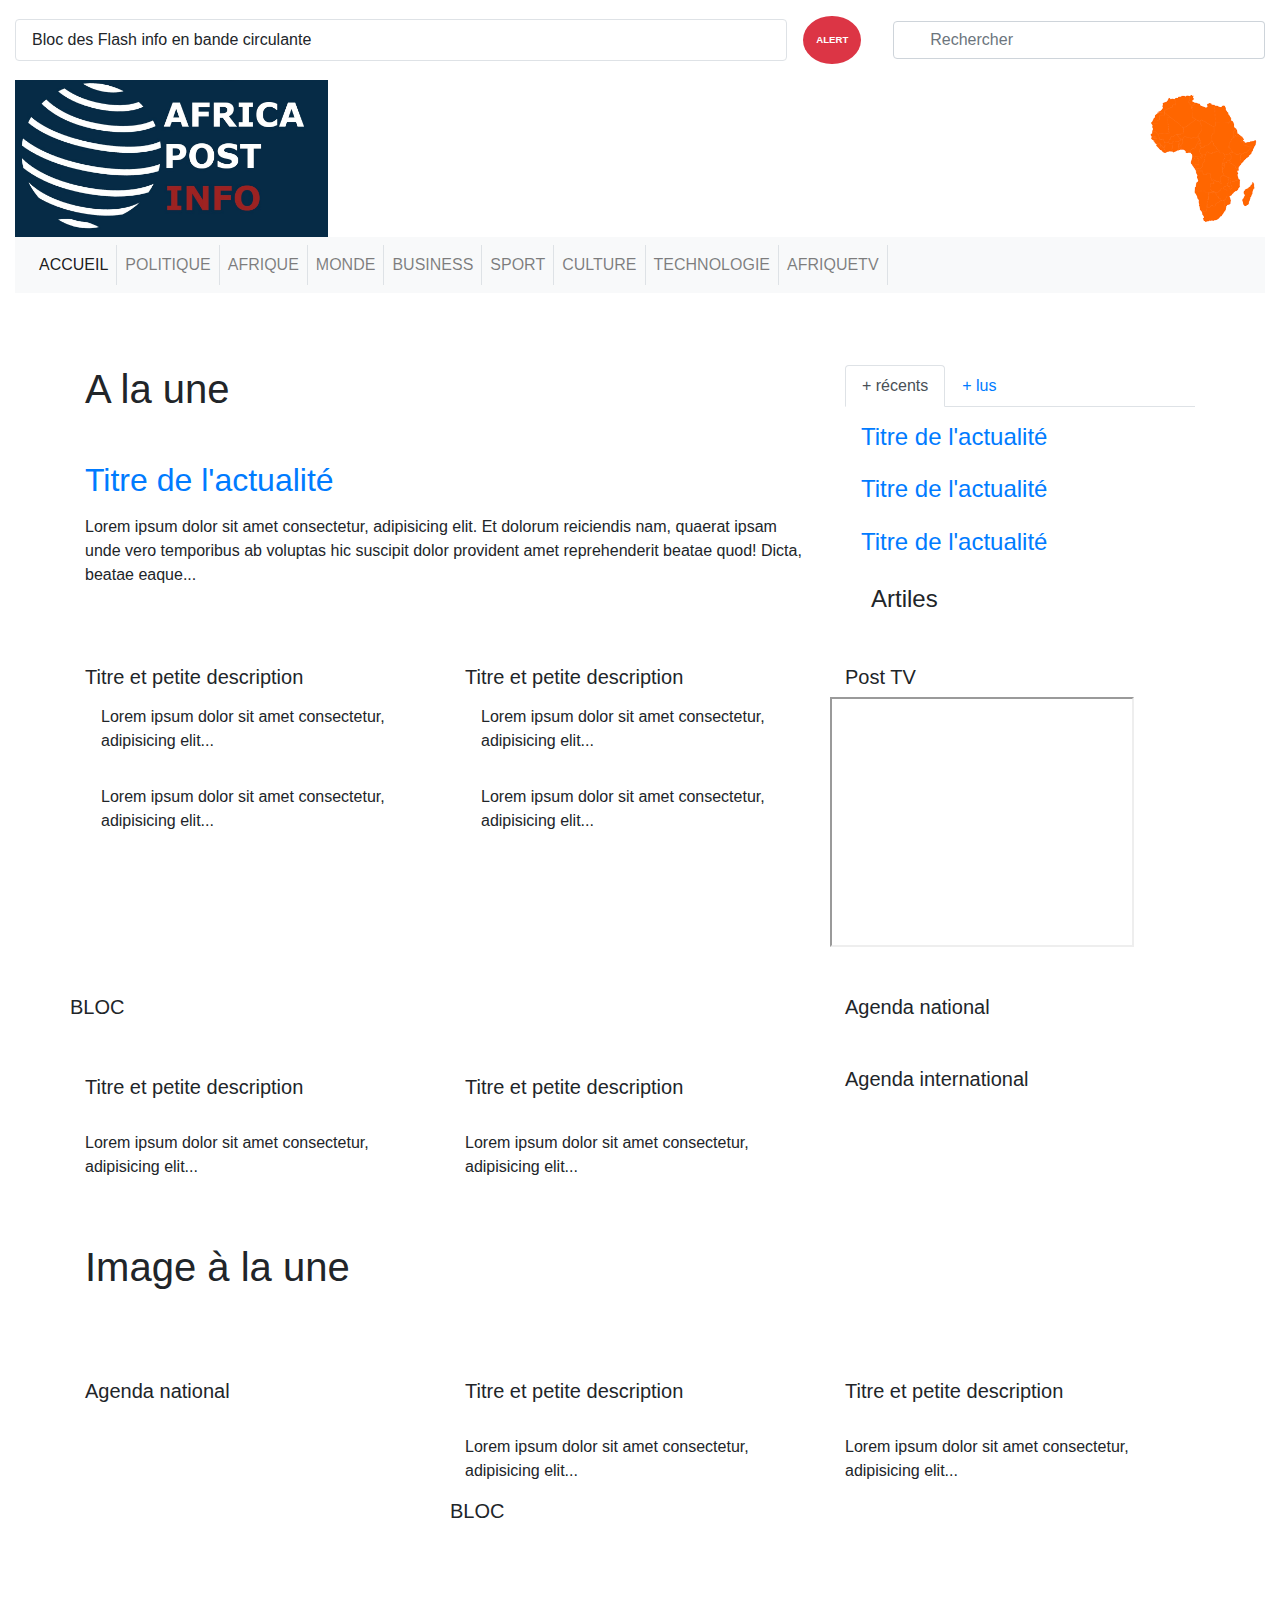
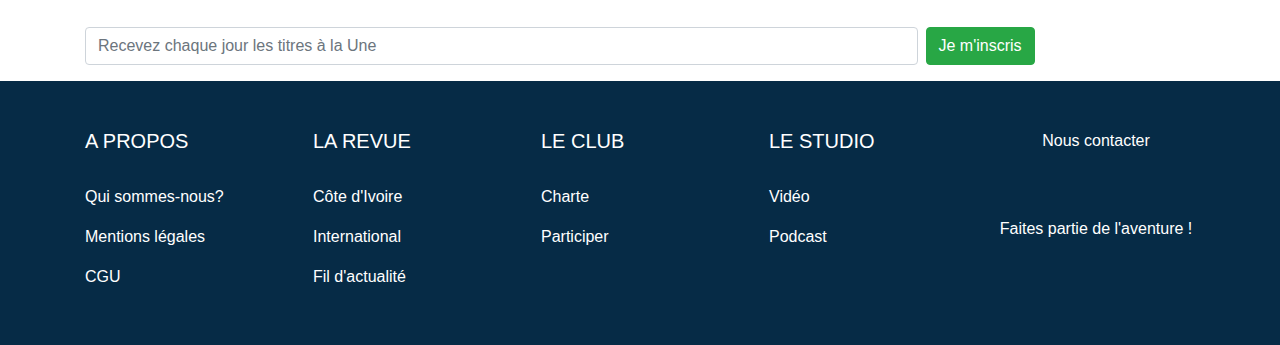
==== index.html @ ab63ada4 "Initial commit" ====
<!doctype html>
<html lang="en">
  <head>
    <meta charset="utf-8">
    <meta name="viewport" content="width=device-width, initial-scale=1, shrink-to-fit=no">

    <link rel="stylesheet" href="https://stackpath.bootstrapcdn.com/bootstrap/4.4.1/css/bootstrap.min.css" integrity="sha384-Vkoo8x4CGsO3+Hhxv8T/Q5PaXtkKtu6ug5TOeNV6gBiFeWPGFN9MuhOf23Q9Ifjh" crossorigin="anonymous">
    <link rel="stylesheet" href="assets/css/style.css">

    <script src="https://use.fontawesome.com/5d5817c157.js"></script>

    <title>AFRICAPOST</title>
  </head>
  <body>
    <!-- barre d'entête -->
    <div id="top-bar" class="py-3">
        <div class="container-fluid d-flex justify-content-between align-items-center">
            <div id="flash-infos" class="border rounded border-black p-2">
                <span class="px-2">Bloc des Flash info en bande circulante</span>
            </div>

            <button class="btn rounded-circle bg-danger text-white ml-3 py-3">ALERT</button>
            <i class="fa fa-user fa-2x pl-3"></i>

            <div class="input-group pl-3">
                <div class="input-group-prepend">
                    <div class="input-group-text">
                        <i class="fa fa-search"></i>
                    </div>
                </div>
                <input type="text" class="form-control" id="search" name="search" placeholder="Rechercher">
            </div>
        </div>
    </div>

    <!-- section d'entête -->
    <header>
        <div class="container-fluid">
            <div id="banner" class="d-flex justify-content-between align-items-center">
                <img src="assets/img/logo.jpg" class="img-fluid" alt="Logo AfricaPost">
                <img src="https://via.placeholder.com/1000x193" class="img-fluid" alt="">
                <img src="assets/img/carte_afrique.png" class="img-fluid" alt="Carte d'Afrique">
            </div>

            <nav class="navbar navbar-expand-lg navbar-light bg-light">
                <button class="navbar-toggler" type="button" data-toggle="collapse" data-target="#navbar" aria-controls="navbarToggler" aria-expanded="false">
                    <span class="navbar-toggler-icon"></span>
                </button>

                <!-- barre de navigation -->
                <div class="collapse navbar-collapse" id="navbarToggler">
                    <ul class="navbar-nav">
                        <li class="nav-item active border-right text-uppercase">
                            <a class="nav-link" href="#">Accueil <span class="sr-only">(current)</span></a>
                        </li>
                        <li class="nav-item border-right text-uppercase">
                            <a class="nav-link" href="#">Politique</a>
                        </li>
                        <li class="nav-item border-right text-uppercase">
                            <a class="nav-link" href="#">Afrique</a>
                        </li>
                        <li class="nav-item border-right text-uppercase">
                            <a class="nav-link" href="#">Monde</a>
                        </li>
                        <li class="nav-item border-right text-uppercase">
                            <a class="nav-link" href="#">Business</a>
                        </li>
                        <li class="nav-item border-right text-uppercase">
                            <a class="nav-link" href="#">Sport</a>
                        </li>
                        <li class="nav-item border-right text-uppercase">
                            <a class="nav-link" href="#">Culture</a>
                        </li>
                        <li class="nav-item border-right text-uppercase">
                            <a class="nav-link" href="#">Technologie</a>
                        </li>
                        <li class="nav-item border-right text-uppercase">
                            <a class="nav-link" href="#">AfriqueTV</a>
                        </li>
                    </ul>
                </div>
            </nav>
        </div>
    </header>

    <!-- image d'entête -->
    <div id="header-img" class="container">
        <img src="https://via.placeholder.com/1000x300" class="img-fluid" alt="">
    </div>

    <!-- ligne de blocs -->
    <section class="container mt-5">
        <div class="row">
            <div class="col-8">
                <h1>A la une</h1>

                <div class="row">
                    <div class="col-9">
                        <img src="https://via.placeholder.com/1000x500" class="img-fluid" alt="">
                    </div>

                    <div class="col-3 d-flex flex-column">
                        <img src="https://via.placeholder.com/100x130" class="img-fluid mb-2" alt="">
                        <img src="https://via.placeholder.com/100x130" class="img-fluid" alt="">
                    </div>
                </div>

                <h2 class="my-3">
                    <a href="">Titre de l'actualité</a>
                </h2>

                <p>
                    Lorem ipsum dolor sit amet consectetur, adipisicing elit. Et dolorum reiciendis 
                    nam, quaerat ipsam unde vero temporibus ab voluptas hic suscipit dolor provident 
                    amet reprehenderit beatae quod! Dicta, beatae eaque...
                </p>
            </div>

            <div class="col-4">
                <ul class="nav nav-tabs" id="myTab" role="tablist">
                    <li class="nav-item">
                        <a class="nav-link active" id="home-tab" data-toggle="tab" href="#home" role="tab" aria-controls="home" aria-selected="true">+ récents</a>
                    </li>
                    <li class="nav-item">
                        <a class="nav-link" id="profile-tab" data-toggle="tab" href="#profile" role="tab" aria-controls="profile" aria-selected="false">+ lus</a>
                    </li>
                </ul>

                <div class="tab-content" id="myTabContent">
                    <div class="tab-pane fade show active mt-3" id="home" role="tabpanel" aria-labelledby="home-tab">
                        <div class="d-flex align-items-center">
                            <img src="https://via.placeholder.com/100" class="img-fluid" alt="">
                            <h4 class="ml-3">
                                <a href="">Titre de l'actualité</a>
                            </h4>
                        </div>

                        <div class="d-flex align-items-center mt-3">
                            <img src="https://via.placeholder.com/100" class="img-fluid" alt="">
                            <h4 class="ml-3">
                                <a href="">Titre de l'actualité</a>
                            </h4>
                        </div>

                        <div class="d-flex align-items-center mt-3">
                            <img src="https://via.placeholder.com/100" class="img-fluid" alt="">
                            <h4 class="ml-3">
                                <a href="">Titre de l'actualité</a>
                            </h4>
                        </div>
                    </div>

                    <div class="tab-pane fade mt-3" id="profile" role="tabpanel" aria-labelledby="profile-tab">
                        <div class="d-flex align-items-center">
                            <img src="https://via.placeholder.com/100" class="img-fluid" alt="">
                            <h4 class="ml-3">
                                <a href="">Titre de l'actualité</a>
                            </h4>
                        </div>

                        <div class="d-flex align-items-center mt-3">
                            <img src="https://via.placeholder.com/100" class="img-fluid" alt="">
                            <h4 class="ml-3">
                                <a href="">Titre de l'actualité</a>
                            </h4>
                        </div>

                        <div class="d-flex align-items-center mt-3">
                            <img src="https://via.placeholder.com/100" class="img-fluid" alt="">
                            <h4 class="ml-3">
                                <a href="">Titre de l'actualité</a>
                            </h4>
                        </div>
                    </div>
                </div>

                <div class="d-flex align-items-center mt-3">
                    <button class="btn">
                        <i class="fa fa-plus-circle fa-3x text-danger"></i>
                    </button>

                    <span style="font-size: 1.5em;">Artiles</span>
                </div>
            </div>
        </div>
    </section>

    <!-- ligne de blocs -->
    <section class="container mt-5">
        <div class="row">
            <div class="col">
                <h5>Titre et petite description</h5>

                <div class="d-flex align-items-center mt-3">
                    <img src="https://via.placeholder.com/200" class="img-fluid" alt="">
                    <p class="ml-3">
                        Lorem ipsum dolor sit amet consectetur, adipisicing elit...
                    </p>
                </div>

                <div class="d-flex align-items-center mt-3">
                    <img src="https://via.placeholder.com/200" class="img-fluid" alt="">
                    <p class="ml-3">
                        Lorem ipsum dolor sit amet consectetur, adipisicing elit...
                    </p>
                </div>
            </div>

            <div class="col">
                <h5>Titre et petite description</h5>

                <div class="d-flex align-items-center mt-3">
                    <img src="https://via.placeholder.com/200" class="img-fluid" alt="">
                    <p class="ml-3">
                        Lorem ipsum dolor sit amet consectetur, adipisicing elit...
                    </p>
                </div>

                <div class="d-flex align-items-center mt-3">
                    <img src="https://via.placeholder.com/200" class="img-fluid" alt="">
                    <p class="ml-3">
                        Lorem ipsum dolor sit amet consectetur, adipisicing elit...
                    </p>
                </div>
            </div>

            <div class="col">
                <h5>Post TV</h5>
                
                <div class="row">
                    <iframe height="250" src="https://www.youtube.com/embed/tgbNymZ7vqY?controls=0"></iframe>
                </div>
            </div>
        </div>
    </section>

    <!-- ligne de blocs -->
    <section class="container mt-5">
        <div class="row">
            <div class="col-8">
                <div class="row">
                    <h5 class="pb-5">BLOC</h5>
                </div>

                <div class="row">
                    <div class="col">
                        <h5>Titre et petite description</h5>
                        <img src="https://via.placeholder.com/1000x500" class="img-fluid mt-3" alt="">
                        <p mt-3>Lorem ipsum dolor sit amet consectetur, adipisicing elit...</p mt-3>
                    </div>

                    <div class="col">
                        <h5>Titre et petite description</h5>
                        <img src="https://via.placeholder.com/1000x500" class="img-fluid mt-3" alt="">
                        <p mt-3>Lorem ipsum dolor sit amet consectetur, adipisicing elit...</p mt-3>
                    </div>
                </div>
            </div>

            <div class="col-4">
                <h5>Agenda national</h5>
                <h5 class="mt-5">Agenda international</h5>
            </div>
        </div>
    </section>

    <!-- ligne de blocs -->
    <section class="container mt-5">
        <h1 class="mb-3">Image à la une</h1>

        <div class="row">
            <div class="col">
                <img src="https://via.placeholder.com/250" class="img-fluid mt-3" alt="">
            </div>
            <div class="col">
                <img src="https://via.placeholder.com/250" class="img-fluid mt-3" alt="">
            </div>
            <div class="col">
                <img src="https://via.placeholder.com/250" class="img-fluid mt-3" alt="">
            </div>
            <div class="col">
                <img src="https://via.placeholder.com/250" class="img-fluid mt-3" alt="">
            </div>
            <div class="col">
                <img src="https://via.placeholder.com/250" class="img-fluid mt-3" alt="">
            </div>
        </div>
    </section>

     <!-- ligne de blocs -->
     <section class="container mt-5">
        <div class="row">
            <div class="col-4">
                <h5>Agenda national</h5>
            </div>

            <div class="col-8">
                <div class="row">
                    <div class="col">
                        <h5>Titre et petite description</h5>
                        <img src="https://via.placeholder.com/1000x500" class="img-fluid mt-3" alt="">
                        <p mt-3>Lorem ipsum dolor sit amet consectetur, adipisicing elit...</p mt-3>
                    </div>

                    <div class="col">
                        <h5>Titre et petite description</h5>
                        <img src="https://via.placeholder.com/1000x500" class="img-fluid mt-3" alt="">
                        <p mt-3>Lorem ipsum dolor sit amet consectetur, adipisicing elit...</p mt-3>
                    </div>
                </div>

                <div class="row">
                    <h5 class="pb-5">BLOC</h5>
                </div>
            </div>
        </div>
    </section>

    <!-- section de newsletter -->
    <section class="container mt-5">
        <form class="form-inline">
            <input class="form-control w-75" type="email" placeholder="Recevez chaque jour les titres à la Une">
            <button class="btn btn-success ml-2" type="submit">Je m'inscris</button>
        </form>
    </section>

    <footer class="mt-3 py-5">
        <div class="container">
            <div class="row">
                <div class="col">
                    <h5 class="text-uppercase">A propos</h5>

                    <div class="d-flex flex-column">
                        <a href="#" class="mt-3 py-2 text-white">Qui sommes-nous?</a>
                        <a href="#" class="py-2 text-white">Mentions légales</a>
                        <a href="#" class="py-2 text-white">CGU</a>
                    </div>
                </div>

                <div class="col">
                    <h5 class="text-uppercase">La revue</h5>

                    <div class="d-flex flex-column">
                        <a href="#" class="mt-3 py-2 text-white">Côte d'Ivoire</a>
                        <a href="#" class="py-2 text-white">International</a>
                        <a href="#" class="py-2 text-white">Fil d'actualité</a>
                    </div>
                </div>

                <div class="col">
                    <h5 class="text-uppercase">Le club</h5>

                    <div class="d-flex flex-column">
                        <a href="#" class="mt-3 py-2 text-white">Charte</a>
                        <a href="#" class="py-2 text-white">Participer</a>
                    </div>
                </div>

                <div class="col">
                    <h5 class="text-uppercase">Le studio</h5>

                    <div class="d-flex flex-column">
                        <a href="#" class="mt-3 py-2 text-white">Vidéo</a>
                        <a href="#" class="py-2 text-white">Podcast</a>
                    </div>
                </div>

                <div class="col">
                    <div class="d-flex flex-column align-items-center">
                        <p>Nous contacter</p>
                        <i class="fa fa-envelope fa-2x"></i>
                    </div>

                    <div class="d-flex flex-column align-items-center mt-5">
                        <p>Faites partie de l'aventure !</p>
                        
                        <div class="d-flex align-items-center">
                            <a href="" class="mr-3 text-white"><i class="fa fa-facebook-square fa-2x"></i></a>
                            <a href="" class="mr-3 text-white"><i class="fa fa-twitter fa-2x"></i></a>
                            <a href="" class="mr-3 text-white"><i class="fa fa-instagram fa-2x"></i></a>
                        </div>
                    </div>
                </div>
            </div>
        </div>
    </footer>

    <script src="https://code.jquery.com/jquery-3.4.1.slim.min.js" integrity="sha384-J6qa4849blE2+poT4WnyKhv5vZF5SrPo0iEjwBvKU7imGFAV0wwj1yYfoRSJoZ+n" crossorigin="anonymous"></script>
    <script src="https://cdn.jsdelivr.net/npm/popper.js@1.16.0/dist/umd/popper.min.js" integrity="sha384-Q6E9RHvbIyZFJoft+2mJbHaEWldlvI9IOYy5n3zV9zzTtmI3UksdQRVvoxMfooAo" crossorigin="anonymous"></script>
    <script src="https://stackpath.bootstrapcdn.com/bootstrap/4.4.1/js/bootstrap.min.js" integrity="sha384-wfSDF2E50Y2D1uUdj0O3uMBJnjuUD4Ih7YwaYd1iqfktj0Uod8GCExl3Og8ifwB6" crossorigin="anonymous"></script>
  </body>
</html>
---- assets/css/style.css ----
#top-bar #flash-infos {
  max-width: 100%;
  width: 1000px;
}
#top-bar button {
  font-size: 0.6em;
  font-weight: bold;
}
#top-bar .input-group {
  width: 40%;
}
#top-bar .input-group .input-group-text {
  background-color: transparent !important;
}
#top-bar .input-group input {
  border-left: none;
}

header #banner img:first-child {
  width: 25%;
}
header #banner img:nth-child(2) {
  width: 65%;
}
header #banner img:last-child {
  width: 10%;
}

#header-img img {
  width: 100%;
}

footer {
  background-color: #062b46;
  color: white;
}

/*# sourceMappingURL=style.css.map */
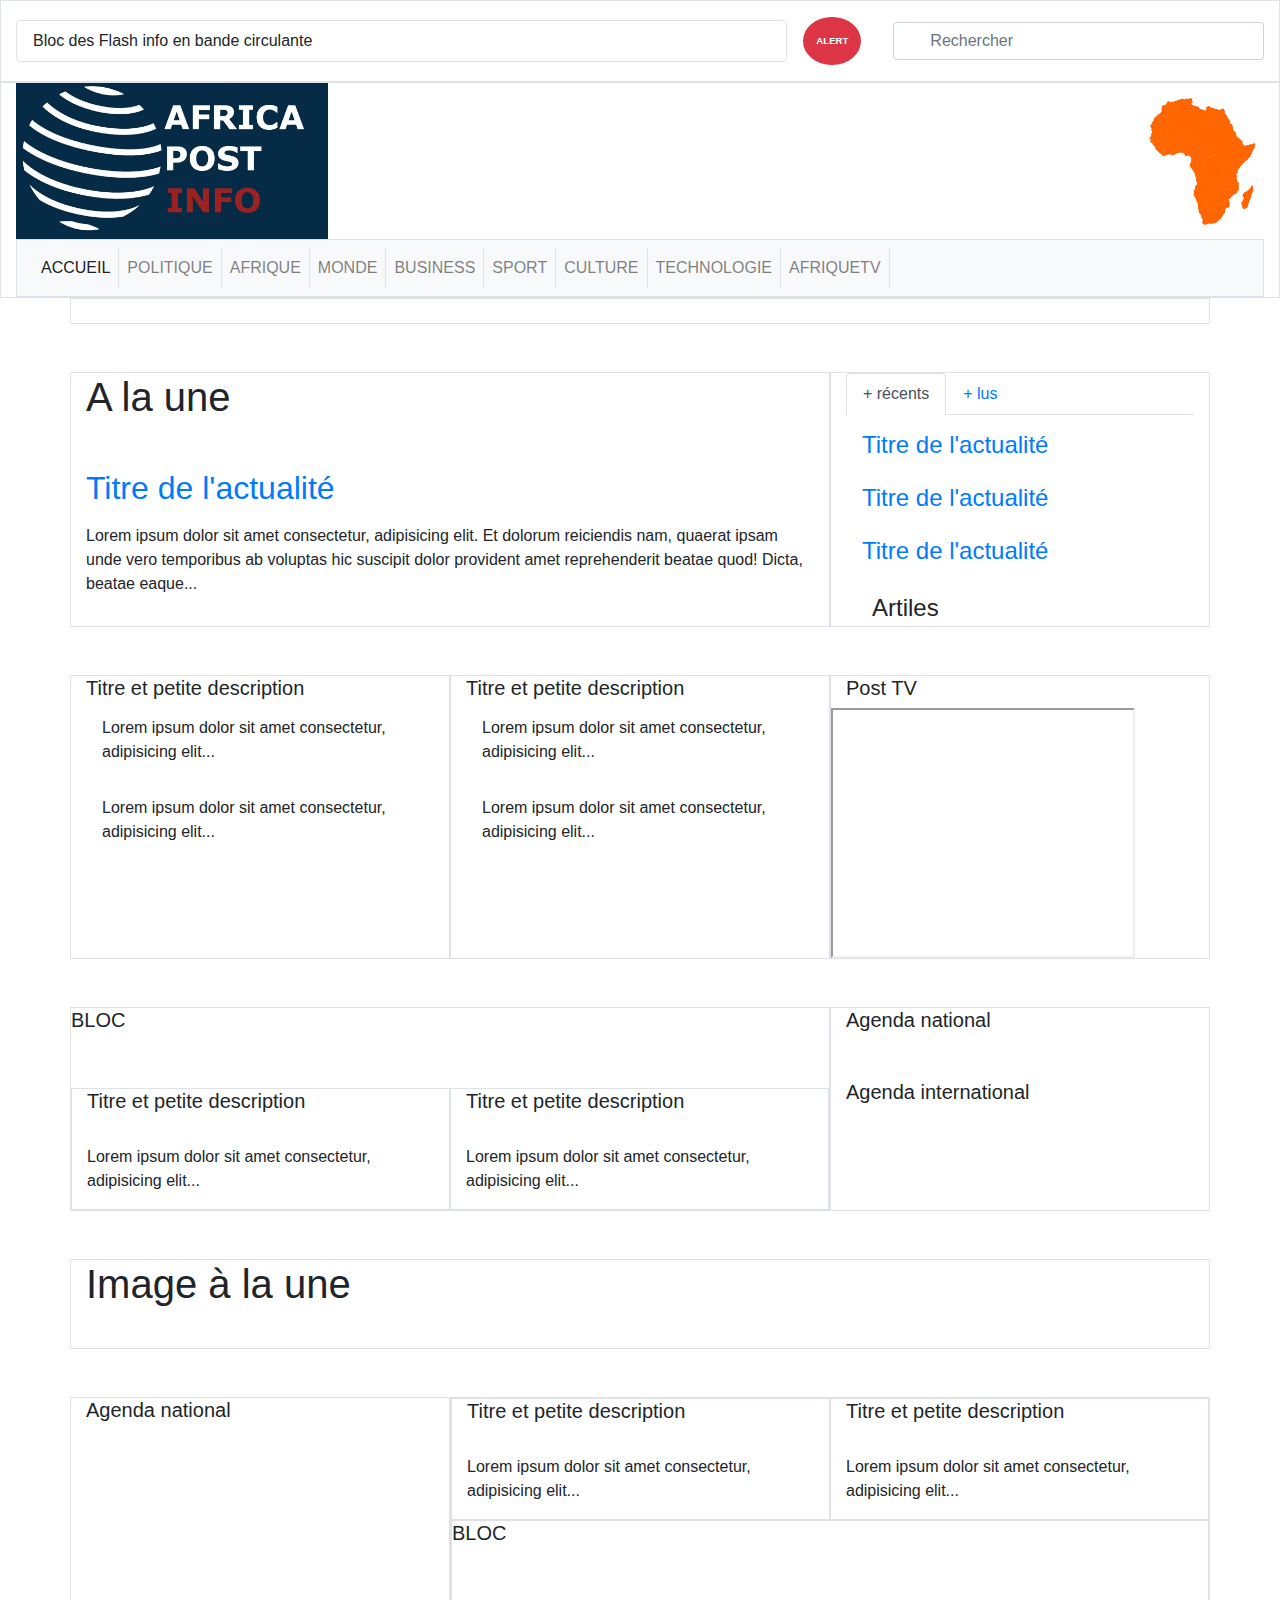
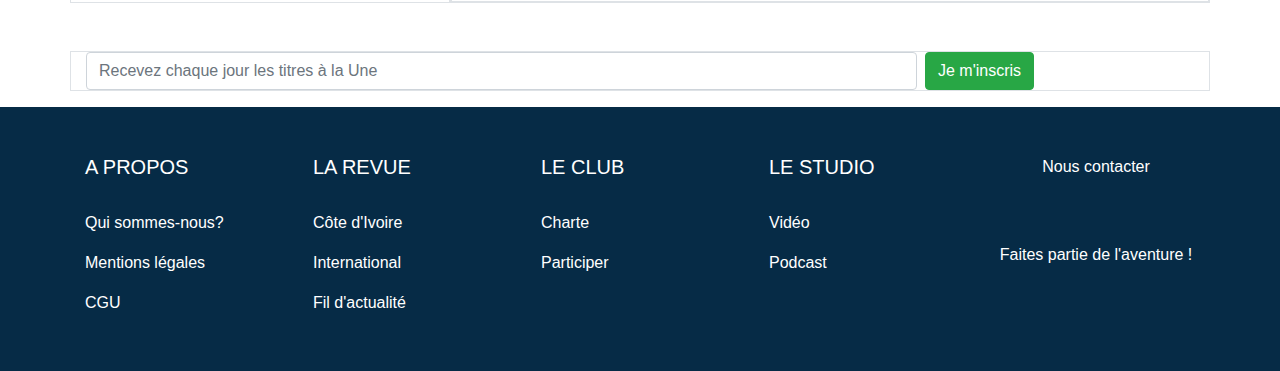
==== commit 6b36ce30: "Initial commit" ====
--- a/index.html
+++ b/index.html
@@ -13,9 +13,9 @@
   </head>
   <body>
     <!-- barre d'entête -->
-    <div id="top-bar" class="py-3">
+    <div id="top-bar" class="py-3 border">
         <div class="container-fluid d-flex justify-content-between align-items-center">
-            <div id="flash-infos" class="border rounded border-black p-2">
+            <div id="flash-infos" class="border rounded p-2">
                 <span class="px-2">Bloc des Flash info en bande circulante</span>
             </div>
 
@@ -34,7 +34,7 @@
     </div>
 
     <!-- section d'entête -->
-    <header>
+    <header class="border">
         <div class="container-fluid">
             <div id="banner" class="d-flex justify-content-between align-items-center">
                 <img src="assets/img/logo.jpg" class="img-fluid" alt="Logo AfricaPost">
@@ -42,7 +42,7 @@
                 <img src="assets/img/carte_afrique.png" class="img-fluid" alt="Carte d'Afrique">
             </div>
 
-            <nav class="navbar navbar-expand-lg navbar-light bg-light">
+            <nav class="navbar navbar-expand-lg navbar-light bg-light border">
                 <button class="navbar-toggler" type="button" data-toggle="collapse" data-target="#navbar" aria-controls="navbarToggler" aria-expanded="false">
                     <span class="navbar-toggler-icon"></span>
                 </button>
@@ -84,14 +84,14 @@
     </header>
 
     <!-- image d'entête -->
-    <div id="header-img" class="container">
+    <div id="header-img" class="container border">
         <img src="https://via.placeholder.com/1000x300" class="img-fluid" alt="">
     </div>
 
     <!-- ligne de blocs -->
     <section class="container mt-5">
         <div class="row">
-            <div class="col-8">
+            <div class="col-8 border">
                 <h1>A la une</h1>
 
                 <div class="row">
@@ -116,7 +116,7 @@
                 </p>
             </div>
 
-            <div class="col-4">
+            <div class="col-4 border">
                 <ul class="nav nav-tabs" id="myTab" role="tablist">
                     <li class="nav-item">
                         <a class="nav-link active" id="home-tab" data-toggle="tab" href="#home" role="tab" aria-controls="home" aria-selected="true">+ récents</a>
@@ -188,7 +188,7 @@
     <!-- ligne de blocs -->
     <section class="container mt-5">
         <div class="row">
-            <div class="col">
+            <div class="col border">
                 <h5>Titre et petite description</h5>
 
                 <div class="d-flex align-items-center mt-3">
@@ -206,7 +206,7 @@
                 </div>
             </div>
 
-            <div class="col">
+            <div class="col border">
                 <h5>Titre et petite description</h5>
 
                 <div class="d-flex align-items-center mt-3">
@@ -224,7 +224,7 @@
                 </div>
             </div>
 
-            <div class="col">
+            <div class="col border">
                 <h5>Post TV</h5>
                 
                 <div class="row">
@@ -237,19 +237,19 @@
     <!-- ligne de blocs -->
     <section class="container mt-5">
         <div class="row">
-            <div class="col-8">
+            <div class="col-8 border">
                 <div class="row">
                     <h5 class="pb-5">BLOC</h5>
                 </div>
 
                 <div class="row">
-                    <div class="col">
+                    <div class="col border">
                         <h5>Titre et petite description</h5>
                         <img src="https://via.placeholder.com/1000x500" class="img-fluid mt-3" alt="">
                         <p mt-3>Lorem ipsum dolor sit amet consectetur, adipisicing elit...</p mt-3>
                     </div>
 
-                    <div class="col">
+                    <div class="col border">
                         <h5>Titre et petite description</h5>
                         <img src="https://via.placeholder.com/1000x500" class="img-fluid mt-3" alt="">
                         <p mt-3>Lorem ipsum dolor sit amet consectetur, adipisicing elit...</p mt-3>
@@ -257,7 +257,7 @@
                 </div>
             </div>
 
-            <div class="col-4">
+            <div class="col-4 border">
                 <h5>Agenda national</h5>
                 <h5 class="mt-5">Agenda international</h5>
             </div>
@@ -265,7 +265,7 @@
     </section>
 
     <!-- ligne de blocs -->
-    <section class="container mt-5">
+    <section class="container mt-5 border">
         <h1 class="mb-3">Image à la une</h1>
 
         <div class="row">
@@ -290,26 +290,26 @@
      <!-- ligne de blocs -->
      <section class="container mt-5">
         <div class="row">
-            <div class="col-4">
+            <div class="col-4 border">
                 <h5>Agenda national</h5>
             </div>
 
-            <div class="col-8">
-                <div class="row">
-                    <div class="col">
+            <div class="col-8 border">
+                <div class="row">
+                    <div class="col border">
                         <h5>Titre et petite description</h5>
                         <img src="https://via.placeholder.com/1000x500" class="img-fluid mt-3" alt="">
                         <p mt-3>Lorem ipsum dolor sit amet consectetur, adipisicing elit...</p mt-3>
                     </div>
 
-                    <div class="col">
+                    <div class="col border">
                         <h5>Titre et petite description</h5>
                         <img src="https://via.placeholder.com/1000x500" class="img-fluid mt-3" alt="">
                         <p mt-3>Lorem ipsum dolor sit amet consectetur, adipisicing elit...</p mt-3>
                     </div>
                 </div>
 
-                <div class="row">
+                <div class="row border">
                     <h5 class="pb-5">BLOC</h5>
                 </div>
             </div>
@@ -317,7 +317,7 @@
     </section>
 
     <!-- section de newsletter -->
-    <section class="container mt-5">
+    <section class="container mt-5 border">
         <form class="form-inline">
             <input class="form-control w-75" type="email" placeholder="Recevez chaque jour les titres à la Une">
             <button class="btn btn-success ml-2" type="submit">Je m'inscris</button>
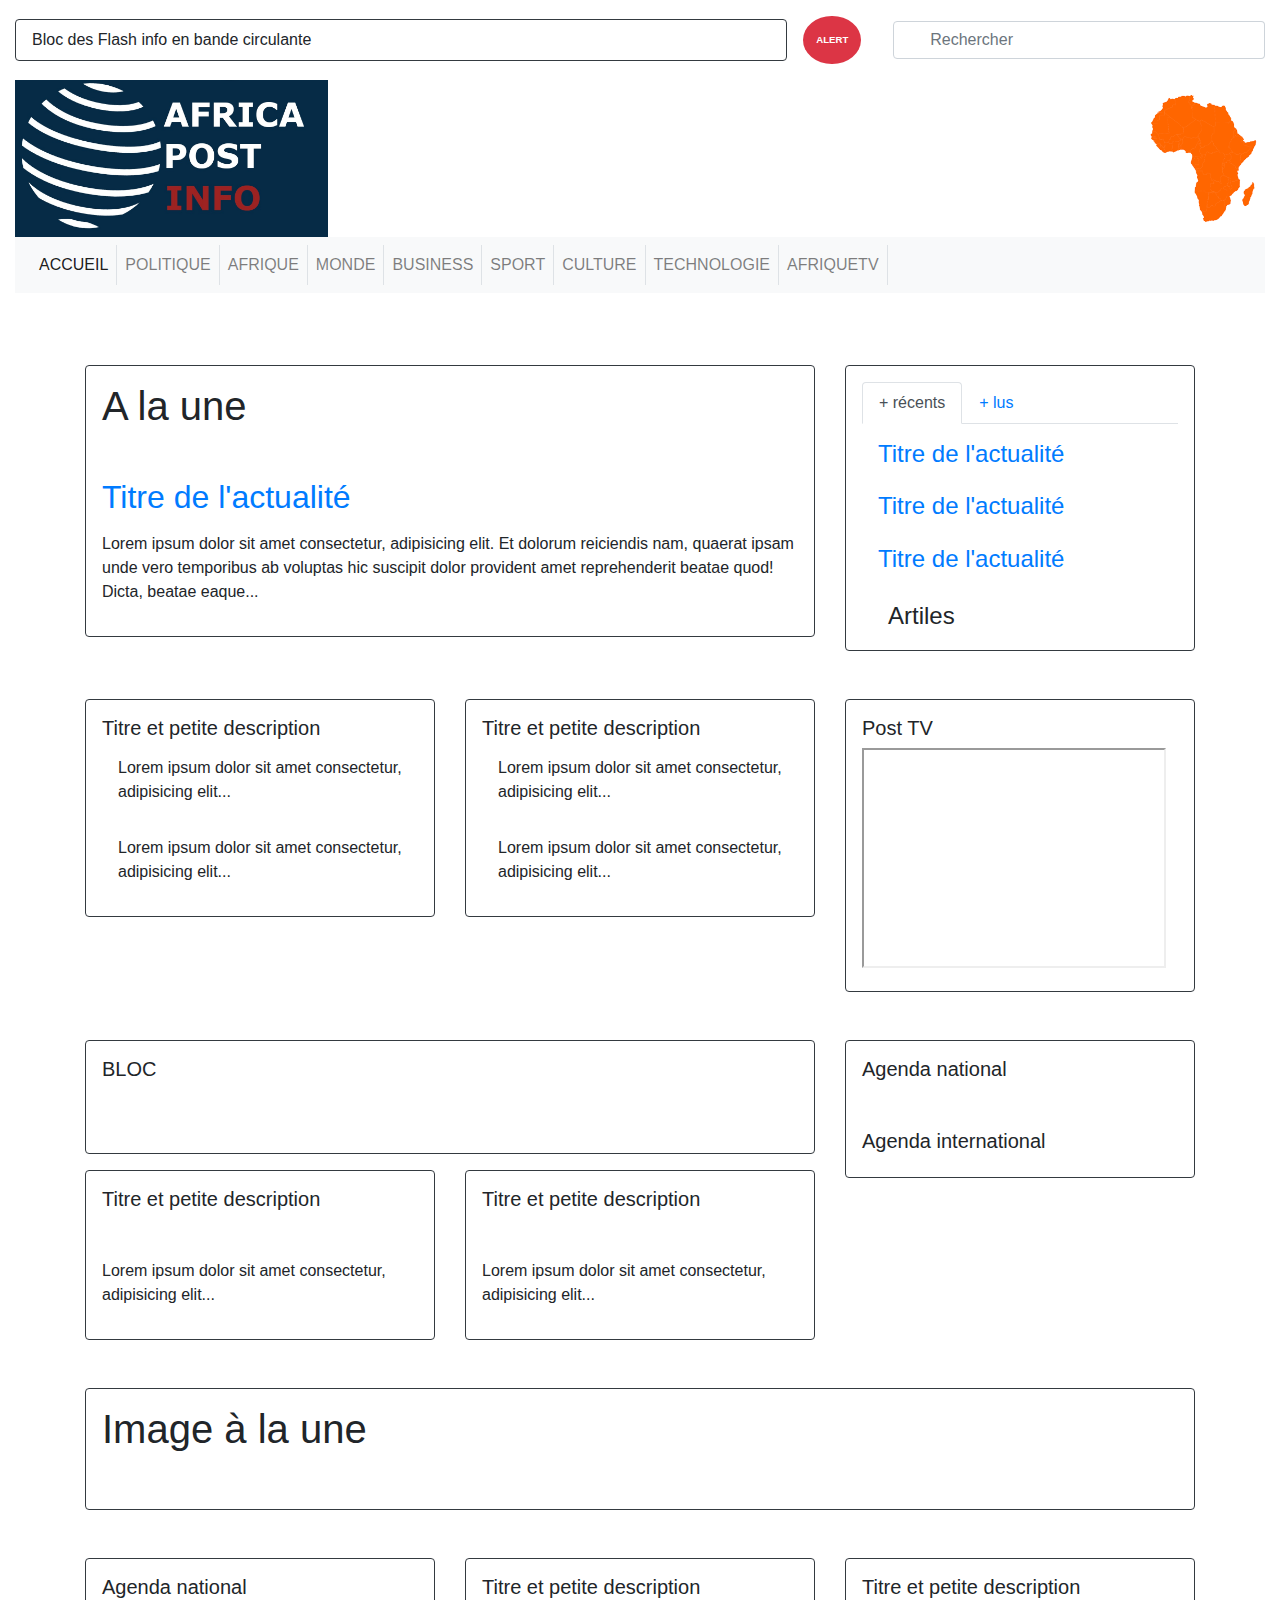
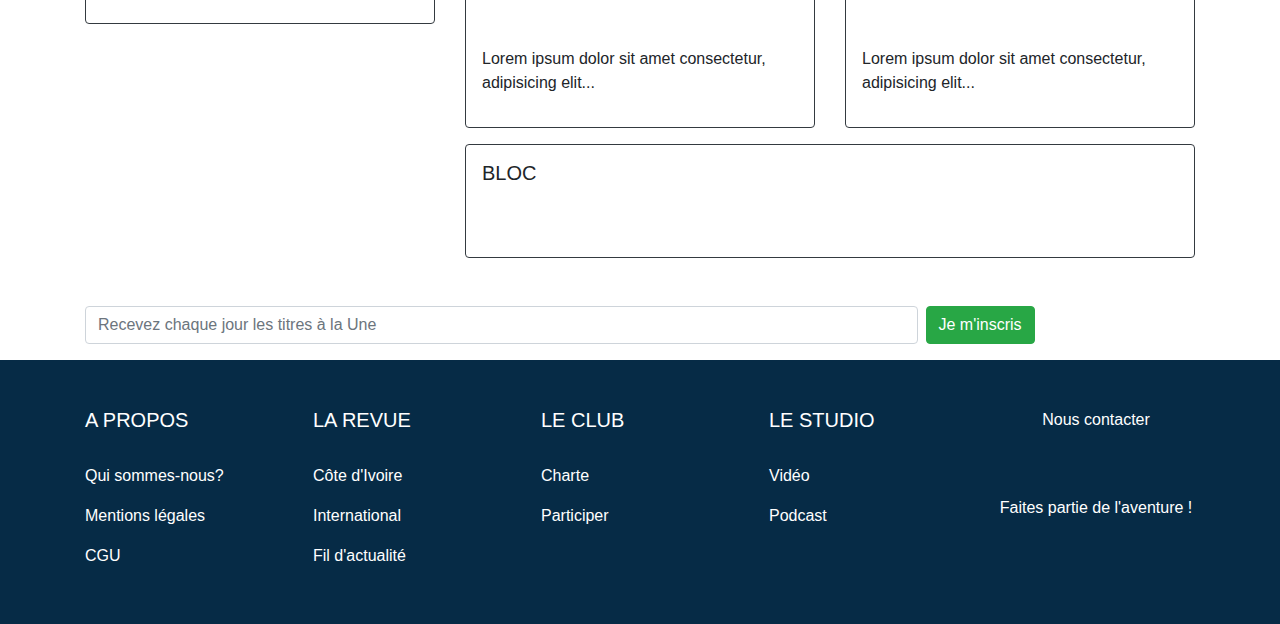
==== commit dd31712a: "Initial commit" ====
--- a/index.html
+++ b/index.html
@@ -13,9 +13,9 @@
   </head>
   <body>
     <!-- barre d'entête -->
-    <div id="top-bar" class="py-3 border">
+    <div id="top-bar" class="py-3">
         <div class="container-fluid d-flex justify-content-between align-items-center">
-            <div id="flash-infos" class="border rounded p-2">
+            <div id="flash-infos" class="border border-dark rounded p-2">
                 <span class="px-2">Bloc des Flash info en bande circulante</span>
             </div>
 
@@ -34,7 +34,7 @@
     </div>
 
     <!-- section d'entête -->
-    <header class="border">
+    <header>
         <div class="container-fluid">
             <div id="banner" class="d-flex justify-content-between align-items-center">
                 <img src="assets/img/logo.jpg" class="img-fluid" alt="Logo AfricaPost">
@@ -42,7 +42,7 @@
                 <img src="assets/img/carte_afrique.png" class="img-fluid" alt="Carte d'Afrique">
             </div>
 
-            <nav class="navbar navbar-expand-lg navbar-light bg-light border">
+            <nav class="navbar navbar-expand-lg navbar-light bg-light">
                 <button class="navbar-toggler" type="button" data-toggle="collapse" data-target="#navbar" aria-controls="navbarToggler" aria-expanded="false">
                     <span class="navbar-toggler-icon"></span>
                 </button>
@@ -84,102 +84,106 @@
     </header>
 
     <!-- image d'entête -->
-    <div id="header-img" class="container border">
+    <div id="header-img" class="container">
         <img src="https://via.placeholder.com/1000x300" class="img-fluid" alt="">
     </div>
 
     <!-- ligne de blocs -->
     <section class="container mt-5">
         <div class="row">
-            <div class="col-8 border">
-                <h1>A la une</h1>
-
-                <div class="row">
-                    <div class="col-9">
-                        <img src="https://via.placeholder.com/1000x500" class="img-fluid" alt="">
-                    </div>
-
-                    <div class="col-3 d-flex flex-column">
-                        <img src="https://via.placeholder.com/100x130" class="img-fluid mb-2" alt="">
-                        <img src="https://via.placeholder.com/100x130" class="img-fluid" alt="">
-                    </div>
-                </div>
-
-                <h2 class="my-3">
-                    <a href="">Titre de l'actualité</a>
-                </h2>
-
-                <p>
-                    Lorem ipsum dolor sit amet consectetur, adipisicing elit. Et dolorum reiciendis 
-                    nam, quaerat ipsam unde vero temporibus ab voluptas hic suscipit dolor provident 
-                    amet reprehenderit beatae quod! Dicta, beatae eaque...
-                </p>
-            </div>
-
-            <div class="col-4 border">
-                <ul class="nav nav-tabs" id="myTab" role="tablist">
-                    <li class="nav-item">
-                        <a class="nav-link active" id="home-tab" data-toggle="tab" href="#home" role="tab" aria-controls="home" aria-selected="true">+ récents</a>
-                    </li>
-                    <li class="nav-item">
-                        <a class="nav-link" id="profile-tab" data-toggle="tab" href="#profile" role="tab" aria-controls="profile" aria-selected="false">+ lus</a>
-                    </li>
-                </ul>
-
-                <div class="tab-content" id="myTabContent">
-                    <div class="tab-pane fade show active mt-3" id="home" role="tabpanel" aria-labelledby="home-tab">
-                        <div class="d-flex align-items-center">
-                            <img src="https://via.placeholder.com/100" class="img-fluid" alt="">
-                            <h4 class="ml-3">
-                                <a href="">Titre de l'actualité</a>
-                            </h4>
-                        </div>
-
-                        <div class="d-flex align-items-center mt-3">
-                            <img src="https://via.placeholder.com/100" class="img-fluid" alt="">
-                            <h4 class="ml-3">
-                                <a href="">Titre de l'actualité</a>
-                            </h4>
-                        </div>
-
-                        <div class="d-flex align-items-center mt-3">
-                            <img src="https://via.placeholder.com/100" class="img-fluid" alt="">
-                            <h4 class="ml-3">
-                                <a href="">Titre de l'actualité</a>
-                            </h4>
-                        </div>
-                    </div>
-
-                    <div class="tab-pane fade mt-3" id="profile" role="tabpanel" aria-labelledby="profile-tab">
-                        <div class="d-flex align-items-center">
-                            <img src="https://via.placeholder.com/100" class="img-fluid" alt="">
-                            <h4 class="ml-3">
-                                <a href="">Titre de l'actualité</a>
-                            </h4>
-                        </div>
-
-                        <div class="d-flex align-items-center mt-3">
-                            <img src="https://via.placeholder.com/100" class="img-fluid" alt="">
-                            <h4 class="ml-3">
-                                <a href="">Titre de l'actualité</a>
-                            </h4>
-                        </div>
-
-                        <div class="d-flex align-items-center mt-3">
-                            <img src="https://via.placeholder.com/100" class="img-fluid" alt="">
-                            <h4 class="ml-3">
-                                <a href="">Titre de l'actualité</a>
-                            </h4>
-                        </div>
-                    </div>
-                </div>
-
-                <div class="d-flex align-items-center mt-3">
-                    <button class="btn">
-                        <i class="fa fa-plus-circle fa-3x text-danger"></i>
-                    </button>
-
-                    <span style="font-size: 1.5em;">Artiles</span>
+            <div class="col-8">
+                <div class="p-3 border border-dark rounded">
+                    <h1>A la une</h1>
+
+                    <div class="row">
+                        <div class="col-9">
+                            <img src="https://via.placeholder.com/1000x500" class="img-fluid" alt="">
+                        </div>
+
+                        <div class="col-3 d-flex flex-column">
+                            <img src="https://via.placeholder.com/100x130" class="img-fluid mb-2" alt="">
+                            <img src="https://via.placeholder.com/100x130" class="img-fluid" alt="">
+                        </div>
+                    </div>
+
+                    <h2 class="my-3">
+                        <a href="">Titre de l'actualité</a>
+                    </h2>
+
+                    <p>
+                        Lorem ipsum dolor sit amet consectetur, adipisicing elit. Et dolorum reiciendis 
+                        nam, quaerat ipsam unde vero temporibus ab voluptas hic suscipit dolor provident 
+                        amet reprehenderit beatae quod! Dicta, beatae eaque...
+                    </p>
+                </div>
+            </div>
+
+            <div class="col-4">
+                <div class="p-3 border border-dark rounded">
+                    <ul class="nav nav-tabs" id="myTab" role="tablist">
+                        <li class="nav-item">
+                            <a class="nav-link active" id="home-tab" data-toggle="tab" href="#home" role="tab" aria-controls="home" aria-selected="true">+ récents</a>
+                        </li>
+                        <li class="nav-item">
+                            <a class="nav-link" id="profile-tab" data-toggle="tab" href="#profile" role="tab" aria-controls="profile" aria-selected="false">+ lus</a>
+                        </li>
+                    </ul>
+    
+                    <div class="tab-content" id="myTabContent">
+                        <div class="tab-pane fade show active mt-3" id="home" role="tabpanel" aria-labelledby="home-tab">
+                            <div class="d-flex align-items-center">
+                                <img src="https://via.placeholder.com/100" class="img-fluid" alt="">
+                                <h4 class="ml-3">
+                                    <a href="">Titre de l'actualité</a>
+                                </h4>
+                            </div>
+    
+                            <div class="d-flex align-items-center mt-3">
+                                <img src="https://via.placeholder.com/100" class="img-fluid" alt="">
+                                <h4 class="ml-3">
+                                    <a href="">Titre de l'actualité</a>
+                                </h4>
+                            </div>
+    
+                            <div class="d-flex align-items-center mt-3">
+                                <img src="https://via.placeholder.com/100" class="img-fluid" alt="">
+                                <h4 class="ml-3">
+                                    <a href="">Titre de l'actualité</a>
+                                </h4>
+                            </div>
+                        </div>
+    
+                        <div class="tab-pane fade mt-3" id="profile" role="tabpanel" aria-labelledby="profile-tab">
+                            <div class="d-flex align-items-center">
+                                <img src="https://via.placeholder.com/100" class="img-fluid" alt="">
+                                <h4 class="ml-3">
+                                    <a href="">Titre de l'actualité</a>
+                                </h4>
+                            </div>
+    
+                            <div class="d-flex align-items-center mt-3">
+                                <img src="https://via.placeholder.com/100" class="img-fluid" alt="">
+                                <h4 class="ml-3">
+                                    <a href="">Titre de l'actualité</a>
+                                </h4>
+                            </div>
+    
+                            <div class="d-flex align-items-center mt-3">
+                                <img src="https://via.placeholder.com/100" class="img-fluid" alt="">
+                                <h4 class="ml-3">
+                                    <a href="">Titre de l'actualité</a>
+                                </h4>
+                            </div>
+                        </div>
+                    </div>
+    
+                    <div class="d-flex align-items-center mt-3">
+                        <button class="btn">
+                            <i class="fa fa-plus-circle fa-3x text-danger"></i>
+                        </button>
+    
+                        <span style="font-size: 1.5em;">Artiles</span>
+                    </div>
                 </div>
             </div>
         </div>
@@ -188,47 +192,50 @@
     <!-- ligne de blocs -->
     <section class="container mt-5">
         <div class="row">
-            <div class="col border">
-                <h5>Titre et petite description</h5>
-
-                <div class="d-flex align-items-center mt-3">
-                    <img src="https://via.placeholder.com/200" class="img-fluid" alt="">
-                    <p class="ml-3">
-                        Lorem ipsum dolor sit amet consectetur, adipisicing elit...
-                    </p>
-                </div>
-
-                <div class="d-flex align-items-center mt-3">
-                    <img src="https://via.placeholder.com/200" class="img-fluid" alt="">
-                    <p class="ml-3">
-                        Lorem ipsum dolor sit amet consectetur, adipisicing elit...
-                    </p>
-                </div>
-            </div>
-
-            <div class="col border">
-                <h5>Titre et petite description</h5>
-
-                <div class="d-flex align-items-center mt-3">
-                    <img src="https://via.placeholder.com/200" class="img-fluid" alt="">
-                    <p class="ml-3">
-                        Lorem ipsum dolor sit amet consectetur, adipisicing elit...
-                    </p>
-                </div>
-
-                <div class="d-flex align-items-center mt-3">
-                    <img src="https://via.placeholder.com/200" class="img-fluid" alt="">
-                    <p class="ml-3">
-                        Lorem ipsum dolor sit amet consectetur, adipisicing elit...
-                    </p>
-                </div>
-            </div>
-
-            <div class="col border">
-                <h5>Post TV</h5>
-                
-                <div class="row">
-                    <iframe height="250" src="https://www.youtube.com/embed/tgbNymZ7vqY?controls=0"></iframe>
+            <div class="col">
+                <div class="p-3 border border-dark rounded">
+                    <h5>Titre et petite description</h5>
+
+                    <div class="d-flex align-items-center mt-3">
+                        <img src="https://via.placeholder.com/200" class="img-fluid" alt="">
+                        <p class="ml-3">
+                            Lorem ipsum dolor sit amet consectetur, adipisicing elit...
+                        </p>
+                    </div>
+
+                    <div class="d-flex align-items-center mt-3">
+                        <img src="https://via.placeholder.com/200" class="img-fluid" alt="">
+                        <p class="ml-3">
+                            Lorem ipsum dolor sit amet consectetur, adipisicing elit...
+                        </p>
+                    </div>
+                </div>
+            </div>
+
+            <div class="col">
+                <div class="p-3 border border-dark rounded">
+                    <h5>Titre et petite description</h5>
+
+                    <div class="d-flex align-items-center mt-3">
+                        <img src="https://via.placeholder.com/200" class="img-fluid" alt="">
+                        <p class="ml-3">
+                            Lorem ipsum dolor sit amet consectetur, adipisicing elit...
+                        </p>
+                    </div>
+
+                    <div class="d-flex align-items-center mt-3">
+                        <img src="https://via.placeholder.com/200" class="img-fluid" alt="">
+                        <p class="ml-3">
+                            Lorem ipsum dolor sit amet consectetur, adipisicing elit...
+                        </p>
+                    </div>
+                </div>
+            </div>
+
+            <div class="col">
+                <div class="p-3 border border-dark rounded">
+                    <h5>Post TV</h5>
+                    <iframe height="220" src="https://www.youtube.com/embed/tgbNymZ7vqY?controls=0"></iframe>
                 </div>
             </div>
         </div>
@@ -237,52 +244,64 @@
     <!-- ligne de blocs -->
     <section class="container mt-5">
         <div class="row">
-            <div class="col-8 border">
+            <div class="col-8">
+                <div class="row mb-3">
+                    <div class="col">
+                        <div class="p-3 border border-dark rounded">
+                            <h5 class="pb-5">BLOC</h5>
+                        </div>
+                    </div>
+                </div>
+
                 <div class="row">
-                    <h5 class="pb-5">BLOC</h5>
-                </div>
-
-                <div class="row">
-                    <div class="col border">
-                        <h5>Titre et petite description</h5>
-                        <img src="https://via.placeholder.com/1000x500" class="img-fluid mt-3" alt="">
-                        <p mt-3>Lorem ipsum dolor sit amet consectetur, adipisicing elit...</p mt-3>
-                    </div>
-
-                    <div class="col border">
-                        <h5>Titre et petite description</h5>
-                        <img src="https://via.placeholder.com/1000x500" class="img-fluid mt-3" alt="">
-                        <p mt-3>Lorem ipsum dolor sit amet consectetur, adipisicing elit...</p mt-3>
-                    </div>
-                </div>
-            </div>
-
-            <div class="col-4 border">
-                <h5>Agenda national</h5>
-                <h5 class="mt-5">Agenda international</h5>
+                    <div class="col">
+                        <div class="p-3 border border-dark rounded">
+                            <h5>Titre et petite description</h5>
+                            <img src="https://via.placeholder.com/1000x500" class="img-fluid mt-3" alt="">
+                            <p class="mt-3">Lorem ipsum dolor sit amet consectetur, adipisicing elit...</p>
+                        </div>
+                    </div>
+
+                    <div class="col">
+                        <div class="p-3 border border-dark rounded">
+                            <h5>Titre et petite description</h5>
+                            <img src="https://via.placeholder.com/1000x500" class="img-fluid mt-3" alt="">
+                            <p class="mt-3">Lorem ipsum dolor sit amet consectetur, adipisicing elit...</p>
+                        </div>
+                    </div>
+                </div>
+            </div>
+
+            <div class="col-4">
+                <div class="p-3 border border-dark rounded">
+                    <h5>Agenda national</h5>
+                    <h5 class="mt-5">Agenda international</h5>
+                </div>
             </div>
         </div>
     </section>
 
     <!-- ligne de blocs -->
-    <section class="container mt-5 border">
-        <h1 class="mb-3">Image à la une</h1>
-
-        <div class="row">
-            <div class="col">
-                <img src="https://via.placeholder.com/250" class="img-fluid mt-3" alt="">
-            </div>
-            <div class="col">
-                <img src="https://via.placeholder.com/250" class="img-fluid mt-3" alt="">
-            </div>
-            <div class="col">
-                <img src="https://via.placeholder.com/250" class="img-fluid mt-3" alt="">
-            </div>
-            <div class="col">
-                <img src="https://via.placeholder.com/250" class="img-fluid mt-3" alt="">
-            </div>
-            <div class="col">
-                <img src="https://via.placeholder.com/250" class="img-fluid mt-3" alt="">
+    <section class="container mt-5">
+        <div class="p-3 border border-dark rounded">
+            <h1 class="mb-3">Image à la une</h1>
+
+            <div class="row">
+                <div class="col">
+                    <img src="https://via.placeholder.com/250" class="img-fluid mt-3" alt="">
+                </div>
+                <div class="col">
+                    <img src="https://via.placeholder.com/250" class="img-fluid mt-3" alt="">
+                </div>
+                <div class="col">
+                    <img src="https://via.placeholder.com/250" class="img-fluid mt-3" alt="">
+                </div>
+                <div class="col">
+                    <img src="https://via.placeholder.com/250" class="img-fluid mt-3" alt="">
+                </div>
+                <div class="col">
+                    <img src="https://via.placeholder.com/250" class="img-fluid mt-3" alt="">
+                </div>
             </div>
         </div>
     </section>
@@ -290,34 +309,44 @@
      <!-- ligne de blocs -->
      <section class="container mt-5">
         <div class="row">
-            <div class="col-4 border">
-                <h5>Agenda national</h5>
-            </div>
-
-            <div class="col-8 border">
+            <div class="col-4">
+                <div class="p-3 border border-dark rounded">
+                    <h5>Agenda national</h5>
+                </div>
+            </div>
+
+            <div class="col-8">
                 <div class="row">
-                    <div class="col border">
-                        <h5>Titre et petite description</h5>
-                        <img src="https://via.placeholder.com/1000x500" class="img-fluid mt-3" alt="">
-                        <p mt-3>Lorem ipsum dolor sit amet consectetur, adipisicing elit...</p mt-3>
-                    </div>
-
-                    <div class="col border">
-                        <h5>Titre et petite description</h5>
-                        <img src="https://via.placeholder.com/1000x500" class="img-fluid mt-3" alt="">
-                        <p mt-3>Lorem ipsum dolor sit amet consectetur, adipisicing elit...</p mt-3>
-                    </div>
-                </div>
-
-                <div class="row border">
-                    <h5 class="pb-5">BLOC</h5>
+                    <div class="col">
+                        <div class="p-3 border border-dark rounded">
+                            <h5>Titre et petite description</h5>
+                            <img src="https://via.placeholder.com/1000x500" class="img-fluid mt-3" alt="">
+                            <p class="mt-3">Lorem ipsum dolor sit amet consectetur, adipisicing elit...</p>
+                        </div>
+                    </div>
+
+                    <div class="col">
+                        <div class="p-3 border border-dark rounded">
+                            <h5>Titre et petite description</h5>
+                            <img src="https://via.placeholder.com/1000x500" class="img-fluid mt-3" alt="">
+                            <p class="mt-3">Lorem ipsum dolor sit amet consectetur, adipisicing elit...</p>
+                        </div>
+                    </div>
+                </div>
+
+                <div class="row mt-3">
+                    <div class="col">
+                        <div class="p-3 border border-dark rounded">
+                            <h5 class="pb-5">BLOC</h5>
+                        </div>
+                    </div>
                 </div>
             </div>
         </div>
     </section>
 
     <!-- section de newsletter -->
-    <section class="container mt-5 border">
+    <section class="container mt-5">
         <form class="form-inline">
             <input class="form-control w-75" type="email" placeholder="Recevez chaque jour les titres à la Une">
             <button class="btn btn-success ml-2" type="submit">Je m'inscris</button>
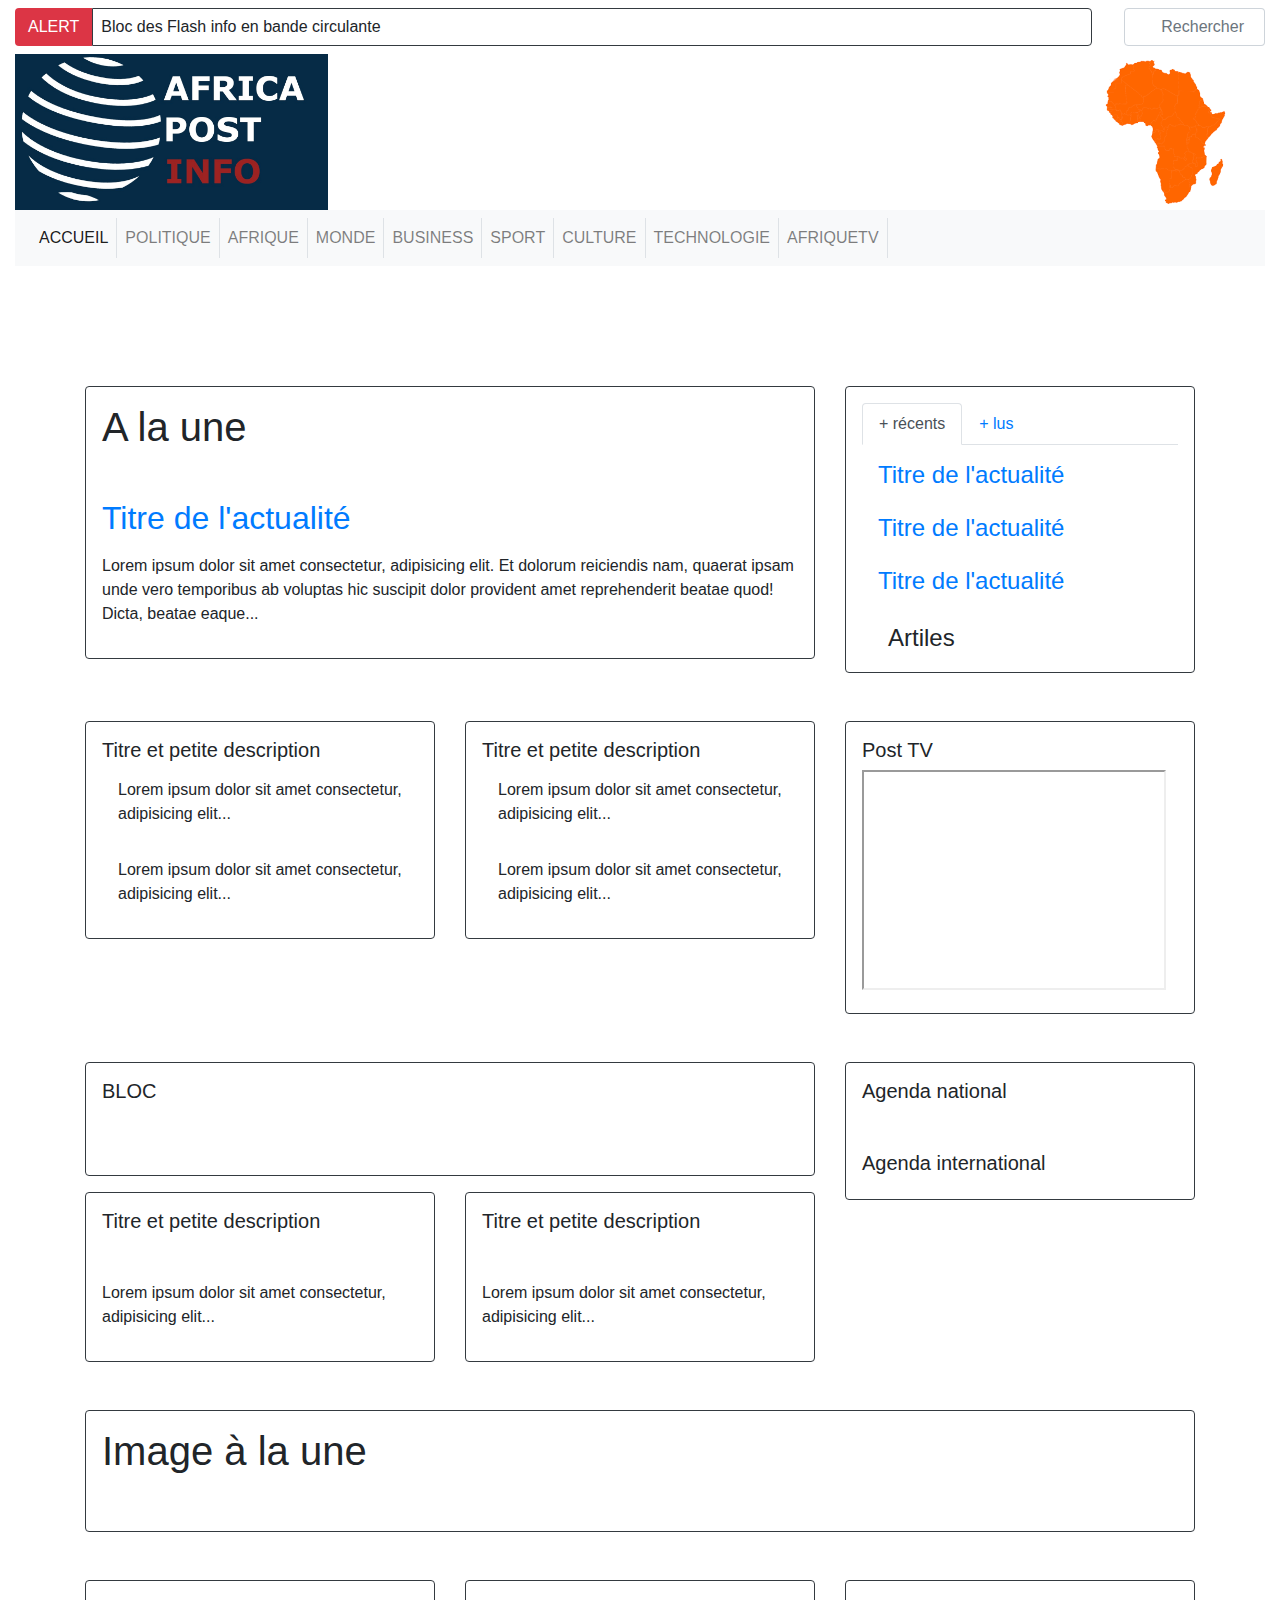
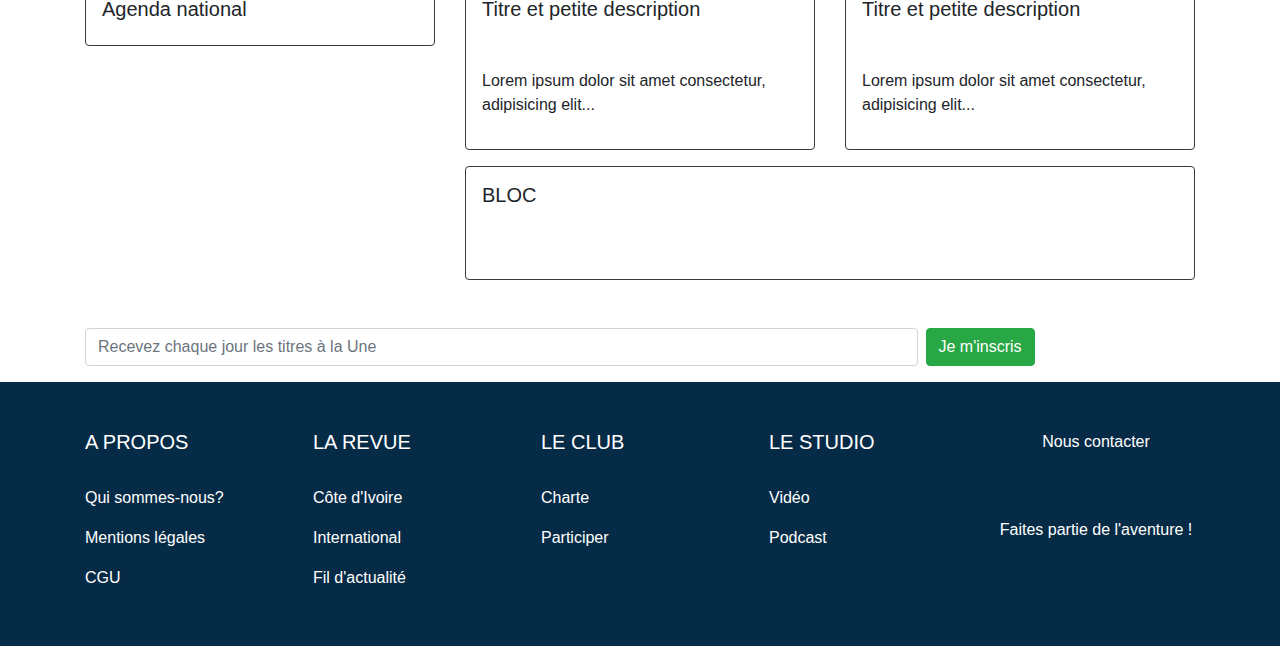
==== commit 05cc6e27: "Update" ====
--- a/index.html
+++ b/index.html
@@ -1,5 +1,5 @@
 <!doctype html>
-<html lang="en">
+<html lang="fr">
   <head>
     <meta charset="utf-8">
     <meta name="viewport" content="width=device-width, initial-scale=1, shrink-to-fit=no">
@@ -13,13 +13,15 @@
   </head>
   <body>
     <!-- barre d'entête -->
-    <div id="top-bar" class="py-3">
+    <div id="top-bar" class="py-2">
         <div class="container-fluid d-flex justify-content-between align-items-center">
-            <div id="flash-infos" class="border border-dark rounded p-2">
-                <span class="px-2">Bloc des Flash info en bande circulante</span>
-            </div>
-
-            <button class="btn rounded-circle bg-danger text-white ml-3 py-3">ALERT</button>
+            <div id="flash-infos" class="d-flex">
+                <span class="btn rounded-left bg-danger text-white">ALERT</span>
+                <div class="border border-dark rounded-right d-flex align-items-center">
+                    <span id="flash-infos-text" class="ml-2">Bloc des Flash info en bande circulante</span>
+                </div>
+            </div>
+
             <i class="fa fa-user fa-2x pl-3"></i>
 
             <div class="input-group pl-3">
@@ -39,7 +41,9 @@
             <div id="banner" class="d-flex justify-content-between align-items-center">
                 <img src="assets/img/logo.jpg" class="img-fluid" alt="Logo AfricaPost">
                 <img src="https://via.placeholder.com/1000x193" class="img-fluid" alt="">
-                <img src="assets/img/carte_afrique.png" class="img-fluid" alt="Carte d'Afrique">
+                <a href="carte.html" class="text-center">
+                    <img src="assets/img/carte_afrique.png" class="img-fluid" alt="Carte d'Afrique" title="Carte d'Afrique">
+                </a>
             </div>
 
             <nav class="navbar navbar-expand-lg navbar-light bg-light">
@@ -84,7 +88,7 @@
     </header>
 
     <!-- image d'entête -->
-    <div id="header-img" class="container">
+    <div id="header-img" class="container mt-5">
         <img src="https://via.placeholder.com/1000x300" class="img-fluid" alt="">
     </div>
 
@@ -101,8 +105,8 @@
                         </div>
 
                         <div class="col-3 d-flex flex-column">
-                            <img src="https://via.placeholder.com/100x130" class="img-fluid mb-2" alt="">
-                            <img src="https://via.placeholder.com/100x130" class="img-fluid" alt="">
+                            <img src="https://via.placeholder.com/100x125" class="img-fluid mb-2" alt="">
+                            <img src="https://via.placeholder.com/100x125" class="img-fluid" alt="">
                         </div>
                     </div>
 
@@ -345,7 +349,7 @@
         </div>
     </section>
 
-    <!-- section de newsletter -->
+    <!-- section newsletter -->
     <section class="container mt-5">
         <form class="form-inline">
             <input class="form-control w-75" type="email" placeholder="Recevez chaque jour les titres à la Une">
--- a/assets/css/style.css
+++ b/assets/css/style.css
@@ -1,13 +1,10 @@
-#top-bar #flash-infos {
+#top-bar #flash-infos div {
   max-width: 100%;
   width: 1000px;
 }
-#top-bar button {
-  font-size: 0.6em;
-  font-weight: bold;
-}
-#top-bar .input-group {
-  width: 40%;
+#top-bar #flash-infos span {
+  border-bottom-right-radius: 0;
+  border-top-right-radius: 0;
 }
 #top-bar .input-group .input-group-text {
   background-color: transparent !important;
@@ -23,7 +20,7 @@
   width: 65%;
 }
 header #banner img:last-child {
-  width: 10%;
+  width: 70%;
 }
 
 #header-img img {
@@ -35,4 +32,21 @@
   color: white;
 }
 
+.mapdiv {
+  /* margin-top: 30px;
+  margin-left: 20px; */
+}
+.mapdiv svg {
+  border: 1px solid;
+}
+.mapdiv svg path {
+  fill: #9d2322;
+  stroke: #062b46;
+  stroke-width: 1px;
+  transition: fill 0.3s;
+}
+.mapdiv :hover {
+  fill: #062b46;
+}
+
 /*# sourceMappingURL=style.css.map */
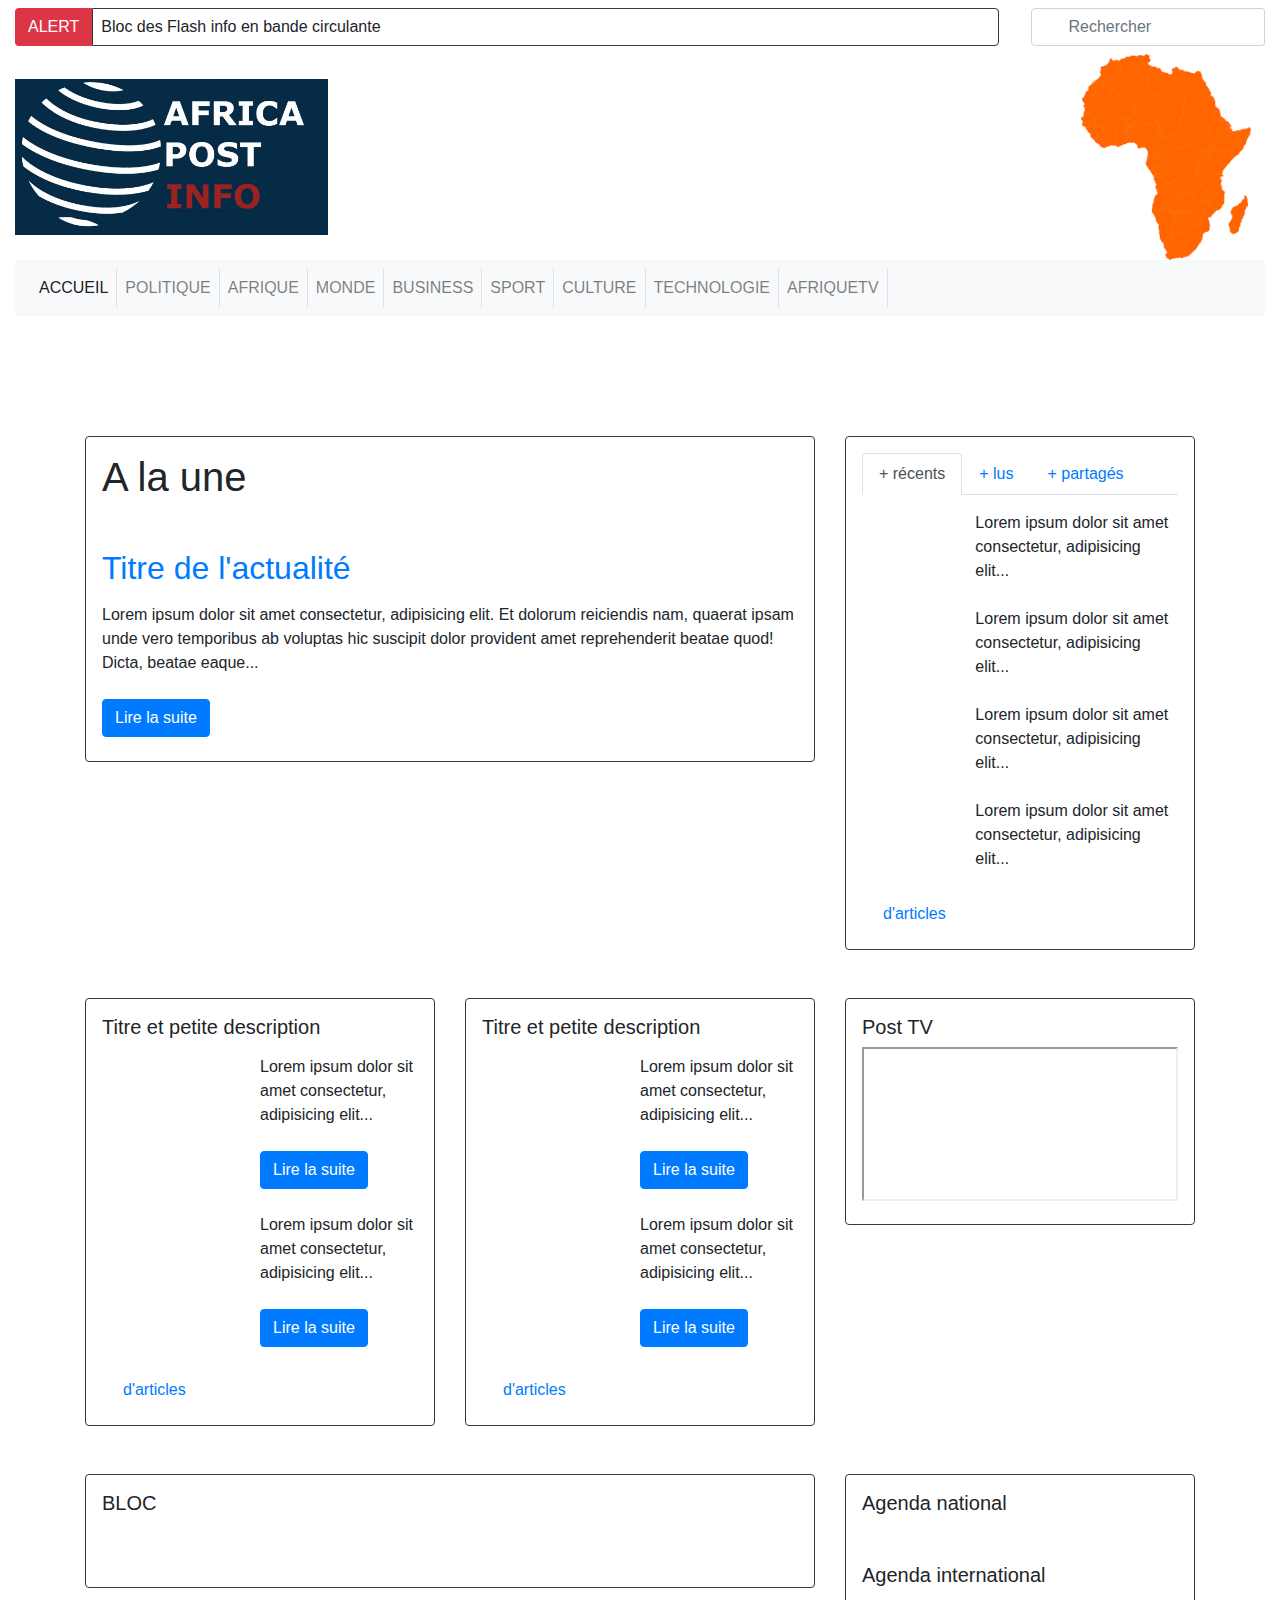
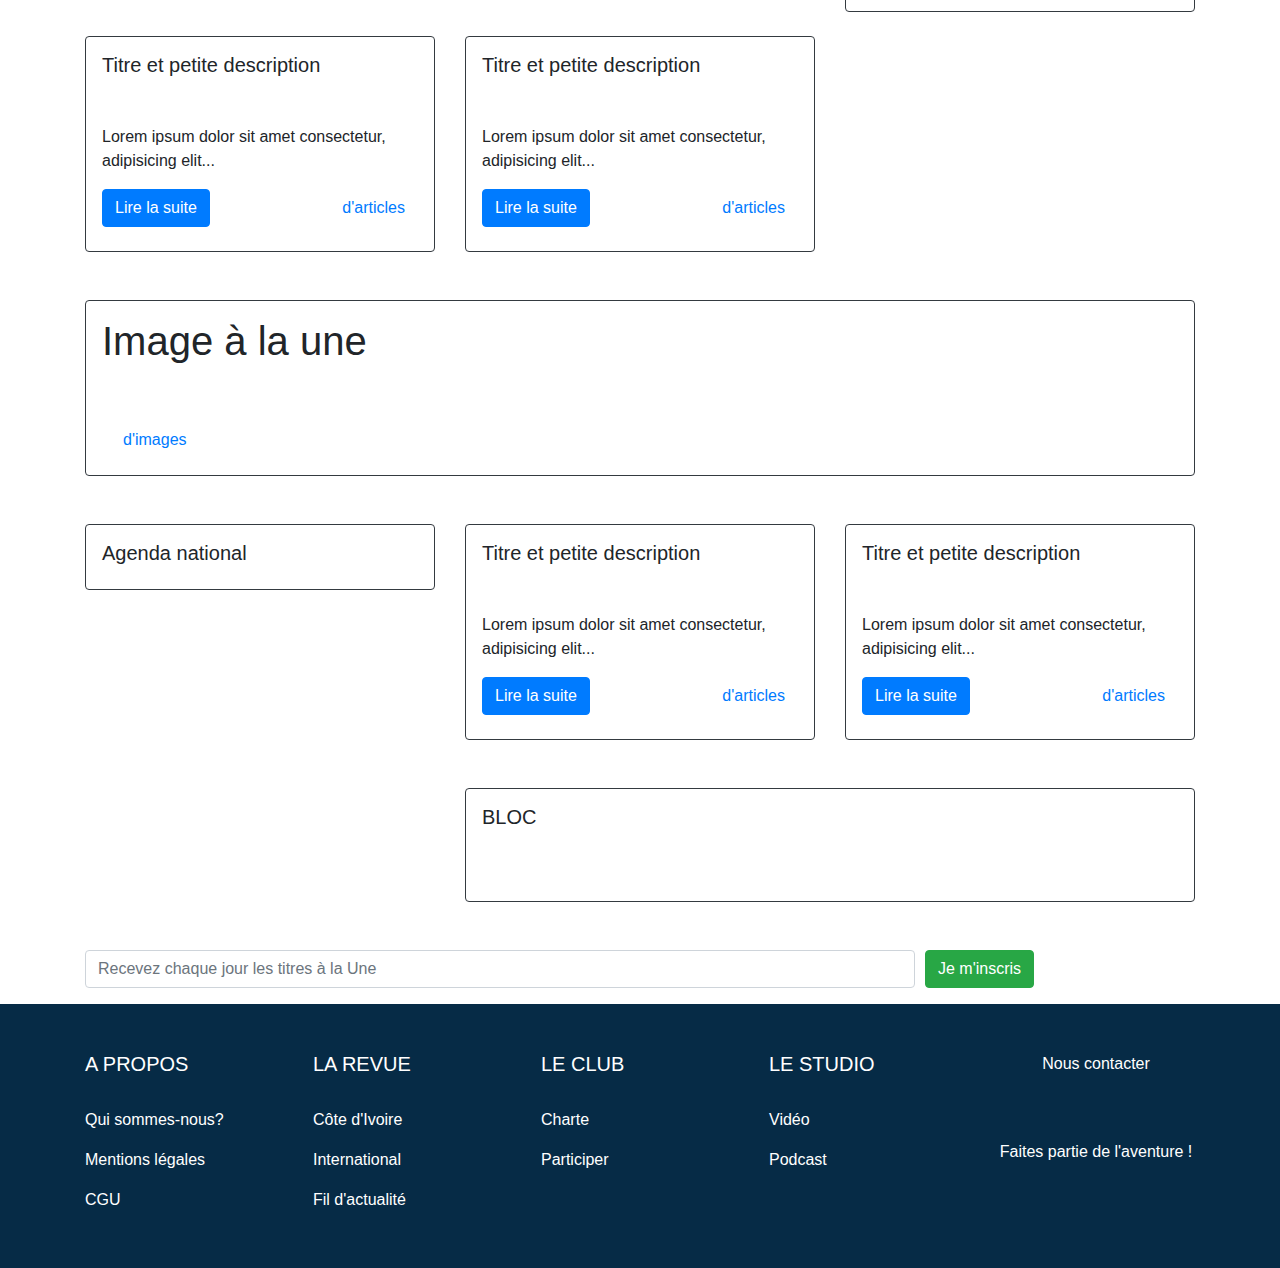
==== commit 4a112c47: "Update" ====
--- a/index.html
+++ b/index.html
@@ -2,6 +2,7 @@
 <html lang="fr">
   <head>
     <meta charset="utf-8">
+    <meta http-equiv="X-UA-Compatible" content="IE=Edge">
     <meta name="viewport" content="width=device-width, initial-scale=1, shrink-to-fit=no">
 
     <link rel="stylesheet" href="https://stackpath.bootstrapcdn.com/bootstrap/4.4.1/css/bootstrap.min.css" integrity="sha384-Vkoo8x4CGsO3+Hhxv8T/Q5PaXtkKtu6ug5TOeNV6gBiFeWPGFN9MuhOf23Q9Ifjh" crossorigin="anonymous">
@@ -13,36 +14,36 @@
   </head>
   <body>
     <!-- barre d'entête -->
-    <div id="top-bar" class="py-2">
+    <div id="top-bar" class="py-2 d-none d-lg-block d-md-block">
         <div class="container-fluid d-flex justify-content-between align-items-center">
-            <div id="flash-infos" class="d-flex">
+            <div id="flash-infos" class="d-flex w-100">
                 <span class="btn rounded-left bg-danger text-white">ALERT</span>
-                <div class="border border-dark rounded-right d-flex align-items-center">
+                <div class="border border-dark rounded-right d-flex align-items-center w-100">
                     <span id="flash-infos-text" class="ml-2">Bloc des Flash info en bande circulante</span>
                 </div>
             </div>
 
             <i class="fa fa-user fa-2x pl-3"></i>
 
-            <div class="input-group pl-3">
+            <div class="input-group pl-3 w-25">
                 <div class="input-group-prepend">
                     <div class="input-group-text">
                         <i class="fa fa-search"></i>
                     </div>
                 </div>
-                <input type="text" class="form-control" id="search" name="search" placeholder="Rechercher">
+                <input type="text" class="form-control w-25" id="search" name="search" placeholder="Rechercher">
             </div>
         </div>
     </div>
 
     <!-- section d'entête -->
-    <header>
+    <header class="py-2 py-md-0 py-lg-0">
         <div class="container-fluid">
             <div id="banner" class="d-flex justify-content-between align-items-center">
-                <img src="assets/img/logo.jpg" class="img-fluid" alt="Logo AfricaPost">
+                <img src="assets/img/logo.jpg" class="img-fluid w-25" alt="Logo AfricaPost">
                 <img src="https://via.placeholder.com/1000x193" class="img-fluid" alt="">
                 <a href="carte.html" class="text-center">
-                    <img src="assets/img/carte_afrique.png" class="img-fluid" alt="Carte d'Afrique" title="Carte d'Afrique">
+                    <img src="assets/img/carte_afrique.png" class="img-fluid w-100" alt="Carte d'Afrique" title="Carte d'Afrique">
                 </a>
             </div>
 
@@ -52,7 +53,7 @@
                 </button>
 
                 <!-- barre de navigation -->
-                <div class="collapse navbar-collapse" id="navbarToggler">
+                <div class="collapse navbar-collapse" id="navbar">
                     <ul class="navbar-nav">
                         <li class="nav-item active border-right text-uppercase">
                             <a class="nav-link" href="#">Accueil <span class="sr-only">(current)</span></a>
@@ -95,18 +96,18 @@
     <!-- ligne de blocs -->
     <section class="container mt-5">
         <div class="row">
-            <div class="col-8">
+            <div class="col-lg-8 col-12">
                 <div class="p-3 border border-dark rounded">
                     <h1>A la une</h1>
 
-                    <div class="row">
-                        <div class="col-9">
+                    <div class="row no-gutters">
+                        <div class="col-lg-9 col-12 pr-2">
                             <img src="https://via.placeholder.com/1000x500" class="img-fluid" alt="">
                         </div>
 
-                        <div class="col-3 d-flex flex-column">
-                            <img src="https://via.placeholder.com/100x125" class="img-fluid mb-2" alt="">
-                            <img src="https://via.placeholder.com/100x125" class="img-fluid" alt="">
+                        <div class="col-lg-3 d-lg-flex flex-column d-none">
+                            <img src="https://via.placeholder.com/100" class="img-fluid mb-2" alt="">
+                            <img src="https://via.placeholder.com/100" class="img-fluid" alt="">
                         </div>
                     </div>
 
@@ -119,74 +120,172 @@
                         nam, quaerat ipsam unde vero temporibus ab voluptas hic suscipit dolor provident 
                         amet reprehenderit beatae quod! Dicta, beatae eaque...
                     </p>
-                </div>
-            </div>
-
-            <div class="col-4">
+
+                    <a href="#" class="btn btn-primary my-2">Lire la suite</a>
+                </div>
+            </div>
+
+            <div class="col-lg-4 col-12 mt-lg-0 mt-5">
                 <div class="p-3 border border-dark rounded">
                     <ul class="nav nav-tabs" id="myTab" role="tablist">
                         <li class="nav-item">
-                            <a class="nav-link active" id="home-tab" data-toggle="tab" href="#home" role="tab" aria-controls="home" aria-selected="true">+ récents</a>
+                            <a class="nav-link active" id="recents-tab" data-toggle="tab" href="#recents" role="tab" aria-controls="recents" aria-selected="true">+ récents</a>
                         </li>
                         <li class="nav-item">
-                            <a class="nav-link" id="profile-tab" data-toggle="tab" href="#profile" role="tab" aria-controls="profile" aria-selected="false">+ lus</a>
+                            <a class="nav-link" id="read-tab" data-toggle="tab" href="#read" role="tab" aria-controls="read" aria-selected="false">+ lus</a>
+                        </li>
+                        <li class="nav-item">
+                            <a class="nav-link" id="share-tab" data-toggle="tab" href="#share" role="tab" aria-controls="share" aria-selected="false">+ partagés</a>
                         </li>
                     </ul>
     
                     <div class="tab-content" id="myTabContent">
-                        <div class="tab-pane fade show active mt-3" id="home" role="tabpanel" aria-labelledby="home-tab">
-                            <div class="d-flex align-items-center">
-                                <img src="https://via.placeholder.com/100" class="img-fluid" alt="">
-                                <h4 class="ml-3">
-                                    <a href="">Titre de l'actualité</a>
-                                </h4>
+                        <div class="tab-pane show active mt-3" id="recents" role="tabpanel" aria-labelledby="recents-tab">
+                            <div class="row no-gutters">
+                                <div class="col-lg-4 col-md-2 col-4">
+                                    <img src="https://via.placeholder.com/100" class="img-fluid" alt="">
+                                </div>
+                                
+                                <div class="col-lg-8 col-md-10 col-8 pl-lg-2 pl-0">
+                                    <p>Lorem ipsum dolor sit amet consectetur, adipisicing elit...</p>
+                                </div>
                             </div>
     
-                            <div class="d-flex align-items-center mt-3">
-                                <img src="https://via.placeholder.com/100" class="img-fluid" alt="">
-                                <h4 class="ml-3">
-                                    <a href="">Titre de l'actualité</a>
-                                </h4>
-                            </div>
+                            <div class="row no-gutters mt-2">
+                                <div class="col-lg-4 col-md-2 col-4">
+                                    <img src="https://via.placeholder.com/100" class="img-fluid" alt="">
+                                </div>
+                                
+                                <div class="col-lg-8 col-md-10 col-8 pl-lg-2 pl-0">
+                                    <p>Lorem ipsum dolor sit amet consectetur, adipisicing elit...</p>
+                                </div>
+                            </div>
+
+                            <div class="row no-gutters mt-2">
+                                <div class="col-lg-4 col-md-2 col-4">
+                                    <img src="https://via.placeholder.com/100" class="img-fluid" alt="">
+                                </div>
+                                
+                                <div class="col-lg-8 col-md-10 col-8 pl-lg-2 pl-0">
+                                    <p>Lorem ipsum dolor sit amet consectetur, adipisicing elit...</p>
+                                </div>
+                            </div>
+
+                            <div class="row no-gutters mt-2">
+                                <div class="col-lg-4 col-md-2 col-4">
+                                    <img src="https://via.placeholder.com/100" class="img-fluid" alt="">
+                                </div>
+                                
+                                <div class="col-lg-8 col-md-10 col-8 pl-lg-2 pl-0">
+                                    <p>Lorem ipsum dolor sit amet consectetur, adipisicing elit...</p>
+                                </div>
+                            </div>
+
+                            <div class="d-flex align-items-center mt-2">
+                                <button class="btn d-flex align-items-center">
+                                    <i class="fa fa-plus fa-2x text-danger"></i>
+                                    <a href="#" class="ml-2">d'articles</a>
+                                </button>
+                            </div>
+                        </div>
     
-                            <div class="d-flex align-items-center mt-3">
-                                <img src="https://via.placeholder.com/100" class="img-fluid" alt="">
-                                <h4 class="ml-3">
-                                    <a href="">Titre de l'actualité</a>
-                                </h4>
-                            </div>
-                        </div>
+                        <div class="tab-pane mt-3" id="read" role="tabpanel" aria-labelledby="read-tab">
+                            <div class="row no-gutters">
+                                <div class="col-lg-4 col-md-2 col-4">
+                                    <img src="https://via.placeholder.com/100" class="img-fluid" alt="">
+                                </div>
+                                
+                                <div class="col-lg-8 col-md-10 col-8 pl-lg-2 pl-0">
+                                    <p>Lorem ipsum dolor sit amet consectetur, adipisicing elit...</p>
+                                </div>
+                            </div>
     
-                        <div class="tab-pane fade mt-3" id="profile" role="tabpanel" aria-labelledby="profile-tab">
-                            <div class="d-flex align-items-center">
-                                <img src="https://via.placeholder.com/100" class="img-fluid" alt="">
-                                <h4 class="ml-3">
-                                    <a href="">Titre de l'actualité</a>
-                                </h4>
+                            <div class="row no-gutters mt-2">
+                                <div class="col-lg-4 col-md-2 col-4">
+                                    <img src="https://via.placeholder.com/100" class="img-fluid" alt="">
+                                </div>
+                                
+                                <div class="col-lg-8 col-md-10 col-8 pl-lg-2 pl-0">
+                                    <p>Lorem ipsum dolor sit amet consectetur, adipisicing elit...</p>
+                                </div>
+                            </div>
+
+                            <div class="row no-gutters mt-2">
+                                <div class="col-lg-4 col-md-2 col-4">
+                                    <img src="https://via.placeholder.com/100" class="img-fluid" alt="">
+                                </div>
+                                
+                                <div class="col-lg-8 col-md-10 col-8 pl-lg-2 pl-0">
+                                    <p>Lorem ipsum dolor sit amet consectetur, adipisicing elit...</p>
+                                </div>
+                            </div>
+
+                            <div class="row no-gutters mt-2">
+                                <div class="col-lg-4 col-md-2 col-4">
+                                    <img src="https://via.placeholder.com/100" class="img-fluid" alt="">
+                                </div>
+                                
+                                <div class="col-lg-8 col-md-10 col-8 pl-lg-2 pl-0">
+                                    <p>Lorem ipsum dolor sit amet consectetur, adipisicing elit...</p>
+                                </div>
+                            </div>
+
+                            <div class="d-flex align-items-center mt-2">
+                                <button class="btn d-flex align-items-center">
+                                    <i class="fa fa-plus fa-2x text-danger"></i>
+                                    <a href="#" class="ml-2">d'articles</a>
+                                </button>
+                            </div>
+                        </div>
+
+                        <div class="tab-pane mt-3" id="share" role="tabpanel" aria-labelledby="share-tab">
+                            <div class="row no-gutters">
+                                <div class="col-lg-4 col-md-2 col-4">
+                                    <img src="https://via.placeholder.com/100" class="img-fluid" alt="">
+                                </div>
+                                
+                                <div class="col-lg-8 col-md-10 col-8 pl-lg-2 pl-0">
+                                    <p>Lorem ipsum dolor sit amet consectetur, adipisicing elit...</p>
+                                </div>
                             </div>
     
-                            <div class="d-flex align-items-center mt-3">
-                                <img src="https://via.placeholder.com/100" class="img-fluid" alt="">
-                                <h4 class="ml-3">
-                                    <a href="">Titre de l'actualité</a>
-                                </h4>
-                            </div>
-    
-                            <div class="d-flex align-items-center mt-3">
-                                <img src="https://via.placeholder.com/100" class="img-fluid" alt="">
-                                <h4 class="ml-3">
-                                    <a href="">Titre de l'actualité</a>
-                                </h4>
-                            </div>
-                        </div>
-                    </div>
-    
-                    <div class="d-flex align-items-center mt-3">
-                        <button class="btn">
-                            <i class="fa fa-plus-circle fa-3x text-danger"></i>
-                        </button>
-    
-                        <span style="font-size: 1.5em;">Artiles</span>
+                            <div class="row no-gutters mt-2">
+                                <div class="col-lg-4 col-md-2 col-4">
+                                    <img src="https://via.placeholder.com/100" class="img-fluid" alt="">
+                                </div>
+                                
+                                <div class="col-lg-8 col-md-10 col-8 pl-lg-2 pl-0">
+                                    <p>Lorem ipsum dolor sit amet consectetur, adipisicing elit...</p>
+                                </div>
+                            </div>
+
+                            <div class="row no-gutters mt-2">
+                                <div class="col-lg-4 col-md-2 col-4">
+                                    <img src="https://via.placeholder.com/100" class="img-fluid" alt="">
+                                </div>
+                                
+                                <div class="col-lg-8 col-md-10 col-8 pl-lg-2 pl-0">
+                                    <p>Lorem ipsum dolor sit amet consectetur, adipisicing elit...</p>
+                                </div>
+                            </div>
+
+                            <div class="row no-gutters mt-2">
+                                <div class="col-lg-4 col-md-2 col-4">
+                                    <img src="https://via.placeholder.com/100" class="img-fluid" alt="">
+                                </div>
+                                
+                                <div class="col-lg-8 col-md-10 col-8 pl-lg-2 pl-0">
+                                    <p>Lorem ipsum dolor sit amet consectetur, adipisicing elit...</p>
+                                </div>
+                            </div>
+
+                            <div class="d-flex align-items-center mt-2">
+                                <button class="btn d-flex align-items-center">
+                                    <i class="fa fa-plus fa-2x text-danger"></i>
+                                    <a href="#" class="ml-2">d'articles</a>
+                                </button>
+                            </div>
+                        </div>
                     </div>
                 </div>
             </div>
@@ -196,50 +295,80 @@
     <!-- ligne de blocs -->
     <section class="container mt-5">
         <div class="row">
-            <div class="col">
+            <div class="col-lg-4 col-12">
                 <div class="p-3 border border-dark rounded">
                     <h5>Titre et petite description</h5>
 
+                    <div class="row no-gutters mt-3">
+                        <div class="col-lg-6 col-md-3 col-4 pr-2">
+                            <img src="https://via.placeholder.com/150" class="img-fluid" alt="">
+                        </div>
+
+                        <div class="col-lg-6 col-md-9 col-8">
+                            <p>Lorem ipsum dolor sit amet consectetur, adipisicing elit...</p>
+                            <a href="#" class="btn btn-primary my-2">Lire la suite</a>
+                        </div>
+                    </div>
+
+                    <div class="row no-gutters mt-3">
+                        <div class="col-lg-6 col-md-3 col-4 pr-2">
+                            <img src="https://via.placeholder.com/150" class="img-fluid" alt="">
+                        </div>
+
+                        <div class="col-lg-6 col-md-9 col-8">
+                            <p>Lorem ipsum dolor sit amet consectetur, adipisicing elit...</p>
+                            <a href="#" class="btn btn-primary my-2">Lire la suite</a>
+                        </div>
+                    </div>
+
                     <div class="d-flex align-items-center mt-3">
-                        <img src="https://via.placeholder.com/200" class="img-fluid" alt="">
-                        <p class="ml-3">
-                            Lorem ipsum dolor sit amet consectetur, adipisicing elit...
-                        </p>
-                    </div>
-
-                    <div class="d-flex align-items-center mt-3">
-                        <img src="https://via.placeholder.com/200" class="img-fluid" alt="">
-                        <p class="ml-3">
-                            Lorem ipsum dolor sit amet consectetur, adipisicing elit...
-                        </p>
-                    </div>
-                </div>
-            </div>
-
-            <div class="col">
+                        <button class="btn d-flex align-items-center">
+                            <i class="fa fa-plus fa-2x text-danger"></i>
+                            <a href="#" class="ml-2">d'articles</a>
+                        </button>
+                    </div>
+                </div>
+            </div>
+
+            <div class="col-lg-4 col-12 mt-5 mt-lg-0">
                 <div class="p-3 border border-dark rounded">
                     <h5>Titre et petite description</h5>
 
+                    <div class="row no-gutters mt-3">
+                        <div class="col-lg-6 col-md-3 col-4 pr-2">
+                            <img src="https://via.placeholder.com/150" class="img-fluid" alt="">
+                        </div>
+
+                        <div class="col-lg-6 col-md-9 col-8">
+                            <p>Lorem ipsum dolor sit amet consectetur, adipisicing elit...</p>
+                            <a href="#" class="btn btn-primary my-2">Lire la suite</a>
+                        </div>
+                    </div>
+
+                    <div class="row no-gutters mt-3">
+                        <div class="col-lg-6 col-md-3 col-4 pr-2">
+                            <img src="https://via.placeholder.com/150" class="img-fluid" alt="">
+                        </div>
+
+                        <div class="col-lg-6 col-md-9 col-8">
+                            <p>Lorem ipsum dolor sit amet consectetur, adipisicing elit...</p>
+                            <a href="#" class="btn btn-primary my-2">Lire la suite</a>
+                        </div>
+                    </div>
+
                     <div class="d-flex align-items-center mt-3">
-                        <img src="https://via.placeholder.com/200" class="img-fluid" alt="">
-                        <p class="ml-3">
-                            Lorem ipsum dolor sit amet consectetur, adipisicing elit...
-                        </p>
-                    </div>
-
-                    <div class="d-flex align-items-center mt-3">
-                        <img src="https://via.placeholder.com/200" class="img-fluid" alt="">
-                        <p class="ml-3">
-                            Lorem ipsum dolor sit amet consectetur, adipisicing elit...
-                        </p>
-                    </div>
-                </div>
-            </div>
-
-            <div class="col">
+                        <button class="btn d-flex align-items-center">
+                            <i class="fa fa-plus fa-2x text-danger"></i>
+                            <a href="#" class="ml-2">d'articles</a>
+                        </button>
+                    </div>
+                </div>
+            </div>
+
+            <div class="col-lg-4 col-12 mt-5 mt-lg-0">
                 <div class="p-3 border border-dark rounded">
                     <h5>Post TV</h5>
-                    <iframe height="220" src="https://www.youtube.com/embed/tgbNymZ7vqY?controls=0"></iframe>
+                    <iframe class="img-fluid w-100" src="https://www.youtube.com/embed/tgbNymZ7vqY?controls=0"></iframe>
                 </div>
             </div>
         </div>
@@ -248,8 +377,8 @@
     <!-- ligne de blocs -->
     <section class="container mt-5">
         <div class="row">
-            <div class="col-8">
-                <div class="row mb-3">
+            <div class="col-lg-8 col-12">
+                <div class="row mb-5">
                     <div class="col">
                         <div class="p-3 border border-dark rounded">
                             <h5 class="pb-5">BLOC</h5>
@@ -263,20 +392,42 @@
                             <h5>Titre et petite description</h5>
                             <img src="https://via.placeholder.com/1000x500" class="img-fluid mt-3" alt="">
                             <p class="mt-3">Lorem ipsum dolor sit amet consectetur, adipisicing elit...</p>
-                        </div>
-                    </div>
-
-                    <div class="col">
+                        
+                            <div class="d-flex align-items-center justify-content-between my-2">
+                                <a href="#" class="btn btn-primary">Lire la suite</a>
+
+                                <div class="d-flex align-items-center">
+                                    <button class="btn d-flex align-items-center">
+                                        <i class="fa fa-plus fa-2x text-danger"></i>
+                                        <a href="#" class="ml-2">d'articles</a>
+                                    </button>
+                                </div>
+                            </div>
+                        </div>
+                    </div>
+
+                    <div class="col mt-5 mt-lg-0 mt-md-0">
                         <div class="p-3 border border-dark rounded">
                             <h5>Titre et petite description</h5>
                             <img src="https://via.placeholder.com/1000x500" class="img-fluid mt-3" alt="">
                             <p class="mt-3">Lorem ipsum dolor sit amet consectetur, adipisicing elit...</p>
-                        </div>
-                    </div>
-                </div>
-            </div>
-
-            <div class="col-4">
+                        
+                            <div class="d-flex align-items-center justify-content-between my-2">
+                                <a href="#" class="btn btn-primary">Lire la suite</a>
+
+                                <div class="d-flex align-items-center">
+                                    <button class="btn d-flex align-items-center">
+                                        <i class="fa fa-plus fa-2x text-danger"></i>
+                                        <a href="#" class="ml-2">d'articles</a>
+                                    </button>
+                                </div>
+                            </div>
+                        </div>
+                    </div>
+                </div>
+            </div>
+
+            <div class="col-lg-4 col-12 mt-5 mt-lg-0">
                 <div class="p-3 border border-dark rounded">
                     <h5>Agenda national</h5>
                     <h5 class="mt-5">Agenda international</h5>
@@ -290,22 +441,29 @@
         <div class="p-3 border border-dark rounded">
             <h1 class="mb-3">Image à la une</h1>
 
-            <div class="row">
+            <div class="row row-cols-1 row-cols-lg-5 row-cols-md-3">
                 <div class="col">
-                    <img src="https://via.placeholder.com/250" class="img-fluid mt-3" alt="">
-                </div>
-                <div class="col">
-                    <img src="https://via.placeholder.com/250" class="img-fluid mt-3" alt="">
-                </div>
-                <div class="col">
-                    <img src="https://via.placeholder.com/250" class="img-fluid mt-3" alt="">
-                </div>
-                <div class="col">
-                    <img src="https://via.placeholder.com/250" class="img-fluid mt-3" alt="">
-                </div>
-                <div class="col">
-                    <img src="https://via.placeholder.com/250" class="img-fluid mt-3" alt="">
-                </div>
+                    <img src="https://via.placeholder.com/250" class="img-fluid" alt="">
+                </div>
+                <div class="col mt-3 mt-lg-0 mt-md-0">
+                    <img src="https://via.placeholder.com/250" class="img-fluid" alt="">
+                </div>
+                <div class="col mt-3 mt-lg-0 mt-md-0">
+                    <img src="https://via.placeholder.com/250" class="img-fluid" alt="">
+                </div>
+                <div class="col mt-3 mt-lg-0">
+                    <img src="https://via.placeholder.com/250" class="img-fluid" alt="">
+                </div>
+                <div class="col mt-3 mt-lg-0">
+                    <img src="https://via.placeholder.com/250" class="img-fluid" alt="">
+                </div>
+            </div>
+
+            <div class="d-flex align-items-center mt-3">
+                <button class="btn d-flex align-items-center">
+                    <i class="fa fa-plus fa-2x text-danger"></i>
+                    <a href="#" class="ml-2">d'images</a>
+                </button>
             </div>
         </div>
     </section>
@@ -313,32 +471,54 @@
      <!-- ligne de blocs -->
      <section class="container mt-5">
         <div class="row">
-            <div class="col-4">
+            <div class="col-lg-4 col-12 mb-5">
                 <div class="p-3 border border-dark rounded">
                     <h5>Agenda national</h5>
                 </div>
             </div>
 
-            <div class="col-8">
+            <div class="col-lg-8 col-12">
                 <div class="row">
                     <div class="col">
                         <div class="p-3 border border-dark rounded">
                             <h5>Titre et petite description</h5>
                             <img src="https://via.placeholder.com/1000x500" class="img-fluid mt-3" alt="">
                             <p class="mt-3">Lorem ipsum dolor sit amet consectetur, adipisicing elit...</p>
-                        </div>
-                    </div>
-
-                    <div class="col">
+                        
+                            <div class="d-flex align-items-center justify-content-between my-2">
+                                <a href="#" class="btn btn-primary">Lire la suite</a>
+
+                                <div class="d-flex align-items-center">
+                                    <button class="btn d-flex align-items-center">
+                                        <i class="fa fa-plus fa-2x text-danger"></i>
+                                        <a href="#" class="ml-2">d'articles</a>
+                                    </button>
+                                </div>
+                            </div>
+                        </div>
+                    </div>
+
+                    <div class="col mt-5 mt-lg-0 mt-md-0">
                         <div class="p-3 border border-dark rounded">
                             <h5>Titre et petite description</h5>
                             <img src="https://via.placeholder.com/1000x500" class="img-fluid mt-3" alt="">
                             <p class="mt-3">Lorem ipsum dolor sit amet consectetur, adipisicing elit...</p>
-                        </div>
-                    </div>
-                </div>
-
-                <div class="row mt-3">
+                        
+                            <div class="d-flex align-items-center justify-content-between my-2">
+                                <a href="#" class="btn btn-primary">Lire la suite</a>
+
+                                <div class="d-flex align-items-center">
+                                    <button class="btn d-flex align-items-center">
+                                        <i class="fa fa-plus fa-2x text-danger"></i>
+                                        <a href="#" class="ml-2">d'articles</a>
+                                    </button>
+                                </div>
+                            </div>
+                        </div>
+                    </div>
+                </div>
+
+                <div class="row mt-5">
                     <div class="col">
                         <div class="p-3 border border-dark rounded">
                             <h5 class="pb-5">BLOC</h5>
@@ -351,9 +531,16 @@
 
     <!-- section newsletter -->
     <section class="container mt-5">
-        <form class="form-inline">
-            <input class="form-control w-75" type="email" placeholder="Recevez chaque jour les titres à la Une">
-            <button class="btn btn-success ml-2" type="submit">Je m'inscris</button>
+        <form>
+            <div class="form-row">
+                <div class="col-12 col-lg-9 col-md-7">
+                    <input class="form-control" type="email" placeholder="Recevez chaque jour les titres à la Une">
+                </div>
+    
+                <div class="col-12 col-lg-3 col-md-5 mt-3 mt-lg-0 mt-md-0">
+                    <button class="btn btn-success" type="submit">Je m'inscris</button>
+                </div>
+            </div>
         </form>
     </section>
 
--- a/assets/css/style.css
+++ b/assets/css/style.css
@@ -1,7 +1,3 @@
-#top-bar #flash-infos div {
-  max-width: 100%;
-  width: 1000px;
-}
 #top-bar #flash-infos span {
   border-bottom-right-radius: 0;
   border-top-right-radius: 0;
@@ -13,14 +9,8 @@
   border-left: none;
 }
 
-header #banner img:first-child {
-  width: 25%;
-}
 header #banner img:nth-child(2) {
   width: 65%;
-}
-header #banner img:last-child {
-  width: 70%;
 }
 
 #header-img img {
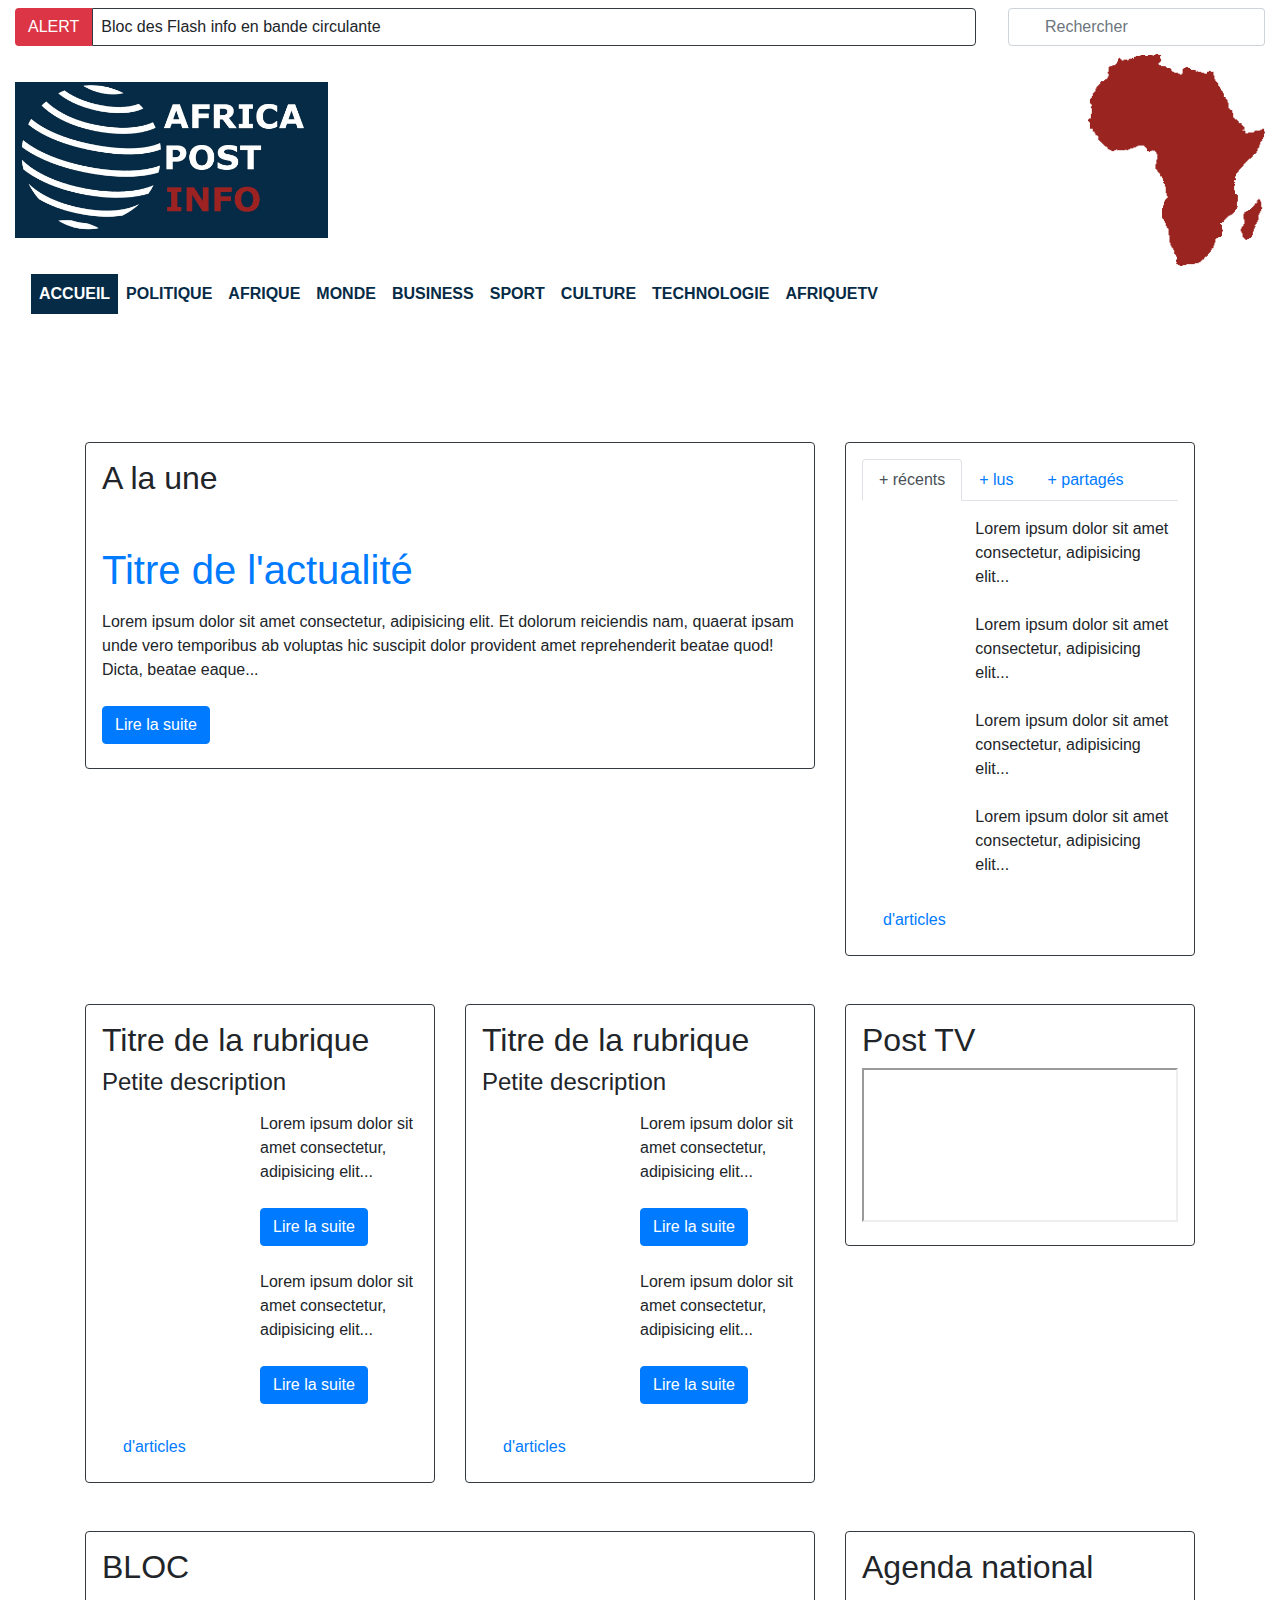
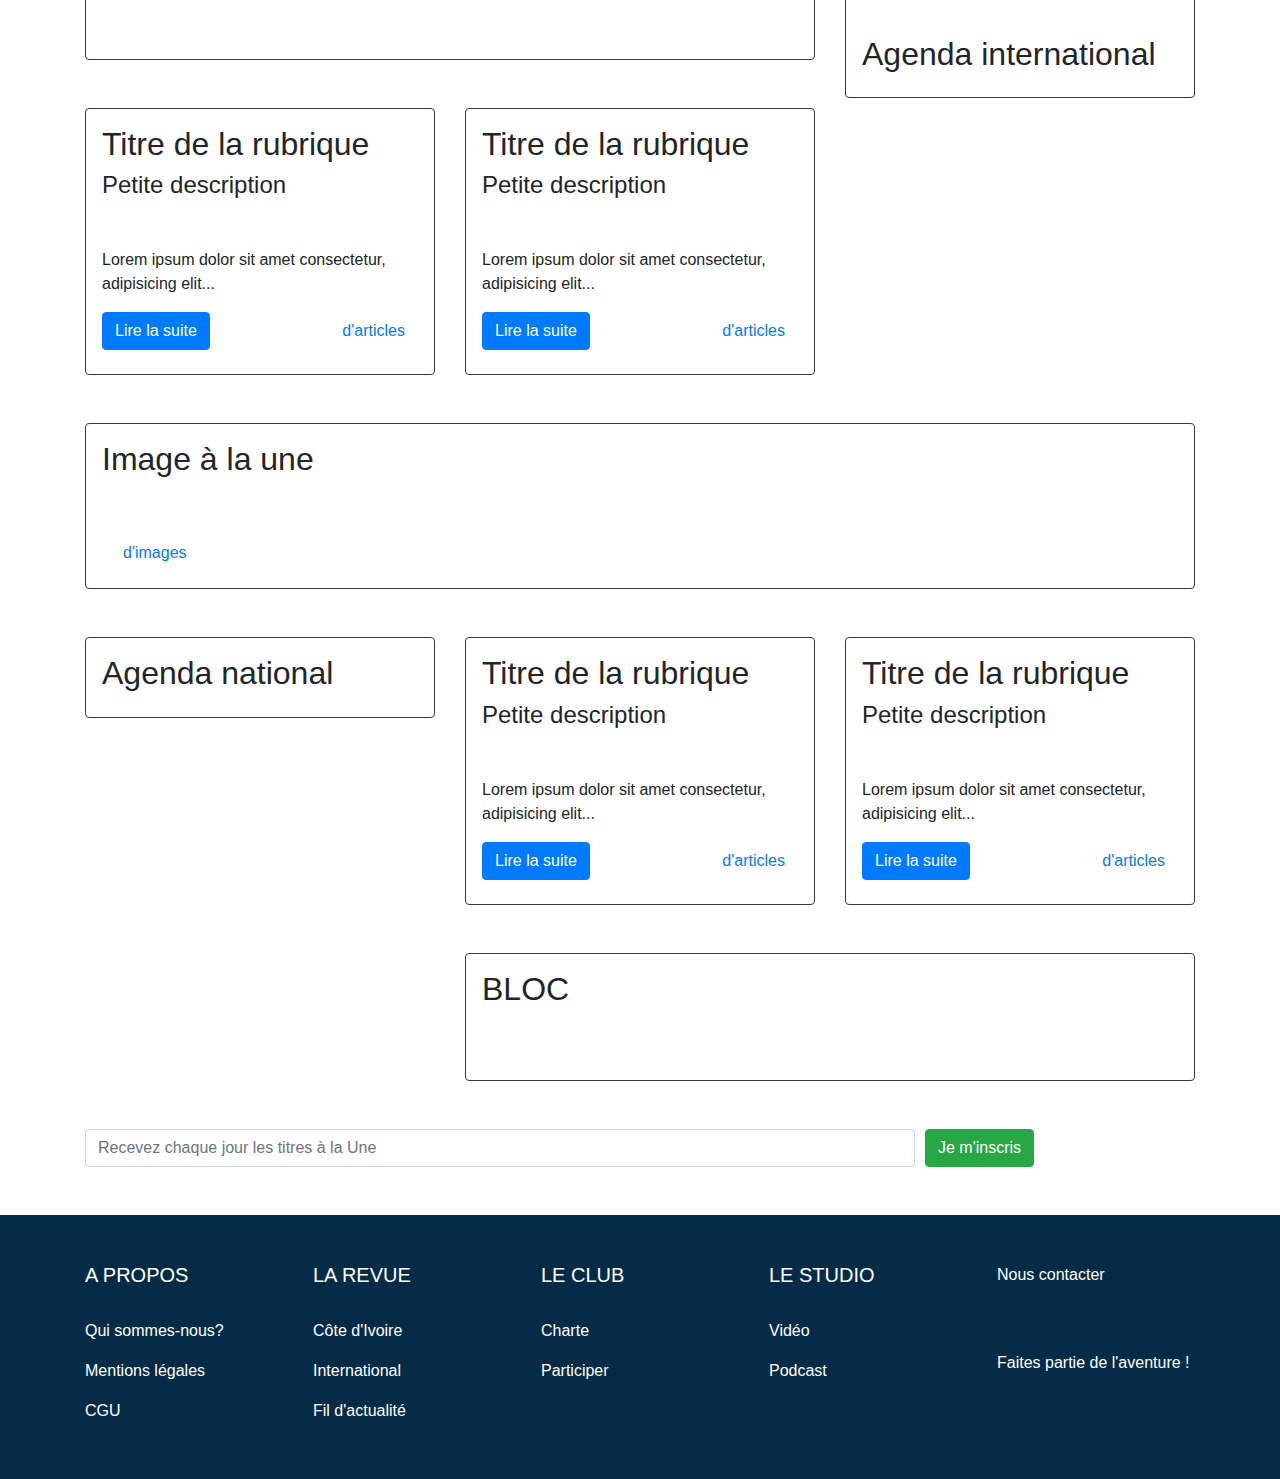
==== commit 1ce712bf: "Update" ====
--- a/index.html
+++ b/index.html
@@ -14,72 +14,92 @@
   </head>
   <body>
     <!-- barre d'entête -->
-    <div id="top-bar" class="py-2 d-none d-lg-block d-md-block">
-        <div class="container-fluid d-flex justify-content-between align-items-center">
-            <div id="flash-infos" class="d-flex w-100">
+    <div id="top-bar" class="py-2">
+        <div class="container-fluid d-flex align-items-center">
+            <div id="flash-infos" class="flex-fill d-none d-lg-flex d-md-flex">
                 <span class="btn rounded-left bg-danger text-white">ALERT</span>
-                <div class="border border-dark rounded-right d-flex align-items-center w-100">
-                    <span id="flash-infos-text" class="ml-2">Bloc des Flash info en bande circulante</span>
-                </div>
-            </div>
-
-            <i class="fa fa-user fa-2x pl-3"></i>
-
-            <div class="input-group pl-3 w-25">
-                <div class="input-group-prepend">
-                    <div class="input-group-text">
-                        <i class="fa fa-search"></i>
-                    </div>
-                </div>
-                <input type="text" class="form-control w-25" id="search" name="search" placeholder="Rechercher">
+                <div class="border border-dark rounded-right d-flex align-items-center flex-fill">
+                    <span id="flash-infos-text" class="ml-2">
+                        Bloc des Flash info en bande circulante
+                    </span>
+                </div>
+            </div>
+
+            <div class="d-flex align-items-center">
+                <i class="fa fa-user fa-2x px-3"></i>
+
+                <div class="input-group">
+                    <div class="input-group-prepend">
+                        <div class="input-group-text">
+                            <i class="fa fa-search"></i>
+                        </div>
+                    </div>
+                    <input type="search" class="form-control" id="search" placeholder="Rechercher">
+                </div>
             </div>
         </div>
     </div>
 
     <!-- section d'entête -->
-    <header class="py-2 py-md-0 py-lg-0">
+    <header>
         <div class="container-fluid">
-            <div id="banner" class="d-flex justify-content-between align-items-center">
+            <div id="banner" class="d-none d-lg-flex d-md-none justify-content-between align-items-center">
                 <img src="assets/img/logo.jpg" class="img-fluid w-25" alt="Logo AfricaPost">
-                <img src="https://via.placeholder.com/1000x193" class="img-fluid" alt="">
+                <img src="https://via.placeholder.com/1000x193" class="img-fluid px-2" alt="">
                 <a href="carte.html" class="text-center">
                     <img src="assets/img/carte_afrique.png" class="img-fluid w-100" alt="Carte d'Afrique" title="Carte d'Afrique">
                 </a>
             </div>
 
-            <nav class="navbar navbar-expand-lg navbar-light bg-light">
-                <button class="navbar-toggler" type="button" data-toggle="collapse" data-target="#navbar" aria-controls="navbarToggler" aria-expanded="false">
-                    <span class="navbar-toggler-icon"></span>
-                </button>
+            <nav class="navbar navbar-expand-lg">
+                <!-- block d'entête pour mobile -->
+                <div class="row align-items-center no-gutters navbar-toggler">
+                    <div class="col-2">
+                        <!-- bouton burger -->
+                        <button class="navbar-toggler" type="button" data-toggle="collapse" data-target="#navbar" aria-expanded="false">
+                            <li class="fa fa-bars" style="font-size: 2rem;"></li>
+                        </button>
+                    </div>
+
+                    <div class="col-7 px-2">
+                        <img src="assets/img/logo.jpg" class="img-fluid" alt="Logo AfricaPost">
+                    </div>
+
+                    <div class="col-3">
+                        <a href="carte.html" class="text-center">
+                            <img src="assets/img/carte_afrique.png" class="img-fluid" alt="Carte d'Afrique" title="Carte d'Afrique">
+                        </a>
+                    </div>
+                </div>
 
                 <!-- barre de navigation -->
                 <div class="collapse navbar-collapse" id="navbar">
                     <ul class="navbar-nav">
-                        <li class="nav-item active border-right text-uppercase">
+                        <li class="nav-item active text-uppercase">
                             <a class="nav-link" href="#">Accueil <span class="sr-only">(current)</span></a>
                         </li>
-                        <li class="nav-item border-right text-uppercase">
+                        <li class="nav-item text-uppercase">
                             <a class="nav-link" href="#">Politique</a>
                         </li>
-                        <li class="nav-item border-right text-uppercase">
+                        <li class="nav-item text-uppercase">
                             <a class="nav-link" href="#">Afrique</a>
                         </li>
-                        <li class="nav-item border-right text-uppercase">
+                        <li class="nav-item text-uppercase">
                             <a class="nav-link" href="#">Monde</a>
                         </li>
-                        <li class="nav-item border-right text-uppercase">
+                        <li class="nav-item text-uppercase">
                             <a class="nav-link" href="#">Business</a>
                         </li>
-                        <li class="nav-item border-right text-uppercase">
+                        <li class="nav-item text-uppercase">
                             <a class="nav-link" href="#">Sport</a>
                         </li>
-                        <li class="nav-item border-right text-uppercase">
+                        <li class="nav-item text-uppercase">
                             <a class="nav-link" href="#">Culture</a>
                         </li>
-                        <li class="nav-item border-right text-uppercase">
+                        <li class="nav-item text-uppercase">
                             <a class="nav-link" href="#">Technologie</a>
                         </li>
-                        <li class="nav-item border-right text-uppercase">
+                        <li class="nav-item text-uppercase">
                             <a class="nav-link" href="#">AfriqueTV</a>
                         </li>
                     </ul>
@@ -98,7 +118,7 @@
         <div class="row">
             <div class="col-lg-8 col-12">
                 <div class="p-3 border border-dark rounded">
-                    <h1>A la une</h1>
+                    <h2>A la une</h2>
 
                     <div class="row no-gutters">
                         <div class="col-lg-9 col-12 pr-2">
@@ -111,9 +131,9 @@
                         </div>
                     </div>
 
-                    <h2 class="my-3">
+                    <h1 class="my-3">
                         <a href="">Titre de l'actualité</a>
-                    </h2>
+                    </h1>
 
                     <p>
                         Lorem ipsum dolor sit amet consectetur, adipisicing elit. Et dolorum reiciendis 
@@ -297,7 +317,8 @@
         <div class="row">
             <div class="col-lg-4 col-12">
                 <div class="p-3 border border-dark rounded">
-                    <h5>Titre et petite description</h5>
+                    <h2>Titre de la rubrique</h2>
+                    <h4>Petite description</h4>
 
                     <div class="row no-gutters mt-3">
                         <div class="col-lg-6 col-md-3 col-4 pr-2">
@@ -332,7 +353,8 @@
 
             <div class="col-lg-4 col-12 mt-5 mt-lg-0">
                 <div class="p-3 border border-dark rounded">
-                    <h5>Titre et petite description</h5>
+                    <h2>Titre de la rubrique</h2>
+                    <h4>Petite description</h4>
 
                     <div class="row no-gutters mt-3">
                         <div class="col-lg-6 col-md-3 col-4 pr-2">
@@ -367,7 +389,7 @@
 
             <div class="col-lg-4 col-12 mt-5 mt-lg-0">
                 <div class="p-3 border border-dark rounded">
-                    <h5>Post TV</h5>
+                    <h2>Post TV</h2>
                     <iframe class="img-fluid w-100" src="https://www.youtube.com/embed/tgbNymZ7vqY?controls=0"></iframe>
                 </div>
             </div>
@@ -381,7 +403,7 @@
                 <div class="row mb-5">
                     <div class="col">
                         <div class="p-3 border border-dark rounded">
-                            <h5 class="pb-5">BLOC</h5>
+                            <h2 class="pb-5">BLOC</h2>
                         </div>
                     </div>
                 </div>
@@ -389,7 +411,9 @@
                 <div class="row">
                     <div class="col">
                         <div class="p-3 border border-dark rounded">
-                            <h5>Titre et petite description</h5>
+                            <h2>Titre de la rubrique</h2>
+                            <h4>Petite description</h4>
+
                             <img src="https://via.placeholder.com/1000x500" class="img-fluid mt-3" alt="">
                             <p class="mt-3">Lorem ipsum dolor sit amet consectetur, adipisicing elit...</p>
                         
@@ -408,7 +432,9 @@
 
                     <div class="col mt-5 mt-lg-0 mt-md-0">
                         <div class="p-3 border border-dark rounded">
-                            <h5>Titre et petite description</h5>
+                            <h2>Titre de la rubrique</h2>
+                            <h4>Petite description</h4>
+
                             <img src="https://via.placeholder.com/1000x500" class="img-fluid mt-3" alt="">
                             <p class="mt-3">Lorem ipsum dolor sit amet consectetur, adipisicing elit...</p>
                         
@@ -429,8 +455,8 @@
 
             <div class="col-lg-4 col-12 mt-5 mt-lg-0">
                 <div class="p-3 border border-dark rounded">
-                    <h5>Agenda national</h5>
-                    <h5 class="mt-5">Agenda international</h5>
+                    <h2>Agenda national</h2>
+                    <h2 class="mt-5">Agenda international</h2>
                 </div>
             </div>
         </div>
@@ -439,7 +465,7 @@
     <!-- ligne de blocs -->
     <section class="container mt-5">
         <div class="p-3 border border-dark rounded">
-            <h1 class="mb-3">Image à la une</h1>
+            <h2 class="mb-3">Image à la une</h2>
 
             <div class="row row-cols-1 row-cols-lg-5 row-cols-md-3">
                 <div class="col">
@@ -473,7 +499,7 @@
         <div class="row">
             <div class="col-lg-4 col-12 mb-5">
                 <div class="p-3 border border-dark rounded">
-                    <h5>Agenda national</h5>
+                    <h2>Agenda national</h2>
                 </div>
             </div>
 
@@ -481,7 +507,9 @@
                 <div class="row">
                     <div class="col">
                         <div class="p-3 border border-dark rounded">
-                            <h5>Titre et petite description</h5>
+                            <h2>Titre de la rubrique</h2>
+                            <h4>Petite description</h4>
+
                             <img src="https://via.placeholder.com/1000x500" class="img-fluid mt-3" alt="">
                             <p class="mt-3">Lorem ipsum dolor sit amet consectetur, adipisicing elit...</p>
                         
@@ -500,7 +528,9 @@
 
                     <div class="col mt-5 mt-lg-0 mt-md-0">
                         <div class="p-3 border border-dark rounded">
-                            <h5>Titre et petite description</h5>
+                            <h2>Titre de la rubrique</h2>
+                            <h4>Petite description</h4>
+
                             <img src="https://via.placeholder.com/1000x500" class="img-fluid mt-3" alt="">
                             <p class="mt-3">Lorem ipsum dolor sit amet consectetur, adipisicing elit...</p>
                         
@@ -521,7 +551,7 @@
                 <div class="row mt-5">
                     <div class="col">
                         <div class="p-3 border border-dark rounded">
-                            <h5 class="pb-5">BLOC</h5>
+                            <h2 class="pb-5">BLOC</h2>
                         </div>
                     </div>
                 </div>
@@ -530,7 +560,7 @@
     </section>
 
     <!-- section newsletter -->
-    <section class="container mt-5">
+    <section class="container my-5">
         <form>
             <div class="form-row">
                 <div class="col-12 col-lg-9 col-md-7">
@@ -586,15 +616,15 @@
                 </div>
 
                 <div class="col">
-                    <div class="d-flex flex-column align-items-center">
+                    <div class="d-flex flex-column">
                         <p>Nous contacter</p>
-                        <i class="fa fa-envelope fa-2x"></i>
-                    </div>
-
-                    <div class="d-flex flex-column align-items-center mt-5">
+                        <a href="" class="text-white"><i class="fa fa-envelope fa-2x"></i></a>
+                    </div>
+
+                    <div class="d-flex flex-column mt-5">
                         <p>Faites partie de l'aventure !</p>
                         
-                        <div class="d-flex align-items-center">
+                        <div class="d-flex">
                             <a href="" class="mr-3 text-white"><i class="fa fa-facebook-square fa-2x"></i></a>
                             <a href="" class="mr-3 text-white"><i class="fa fa-twitter fa-2x"></i></a>
                             <a href="" class="mr-3 text-white"><i class="fa fa-instagram fa-2x"></i></a>
--- a/assets/css/style.css
+++ b/assets/css/style.css
@@ -11,6 +11,26 @@
 
 header #banner img:nth-child(2) {
   width: 65%;
+}
+header nav button {
+  border-color: #062b46 !important;
+}
+header nav button li {
+  color: #062b46;
+}
+header nav a {
+  font-weight: bold;
+  color: #062b46;
+}
+header nav a:hover {
+  background-color: #062b46;
+  color: white;
+}
+header nav .active {
+  background-color: #062b46;
+}
+header nav .active a {
+  color: white;
 }
 
 #header-img img {
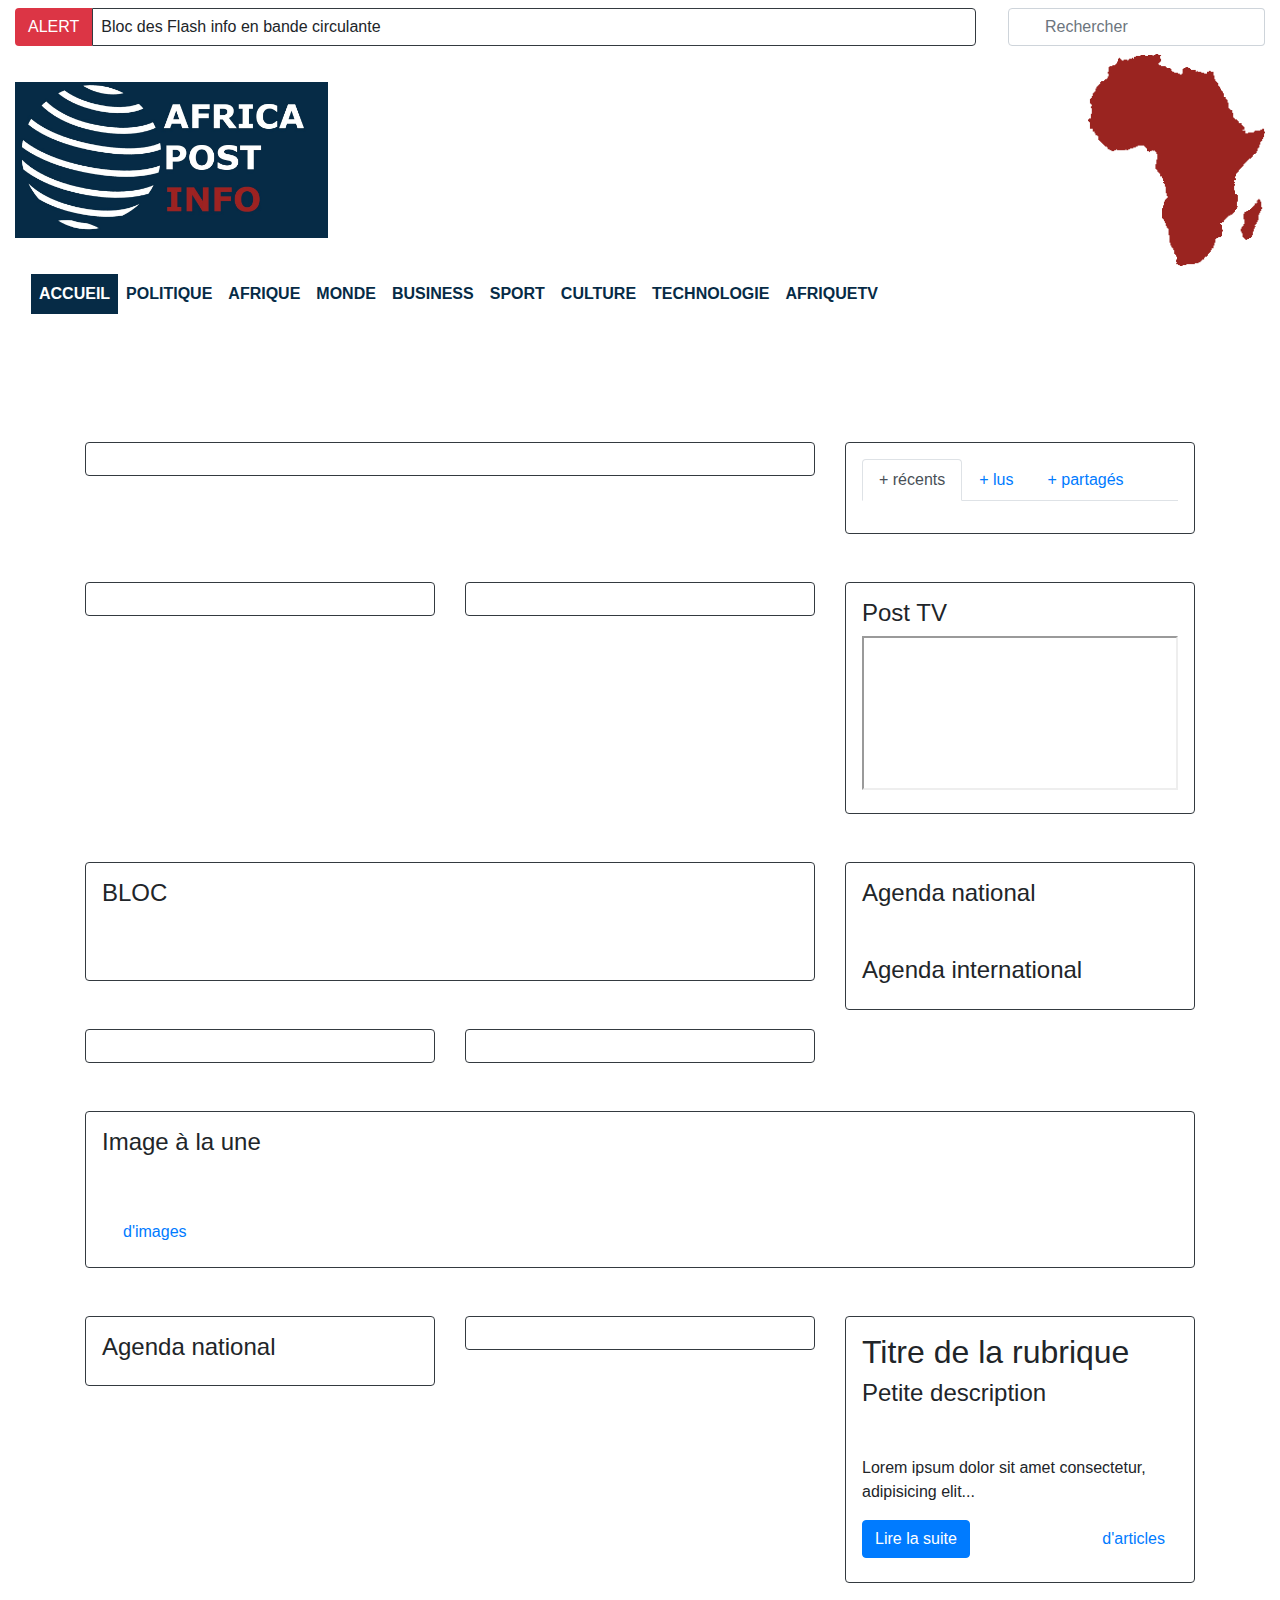
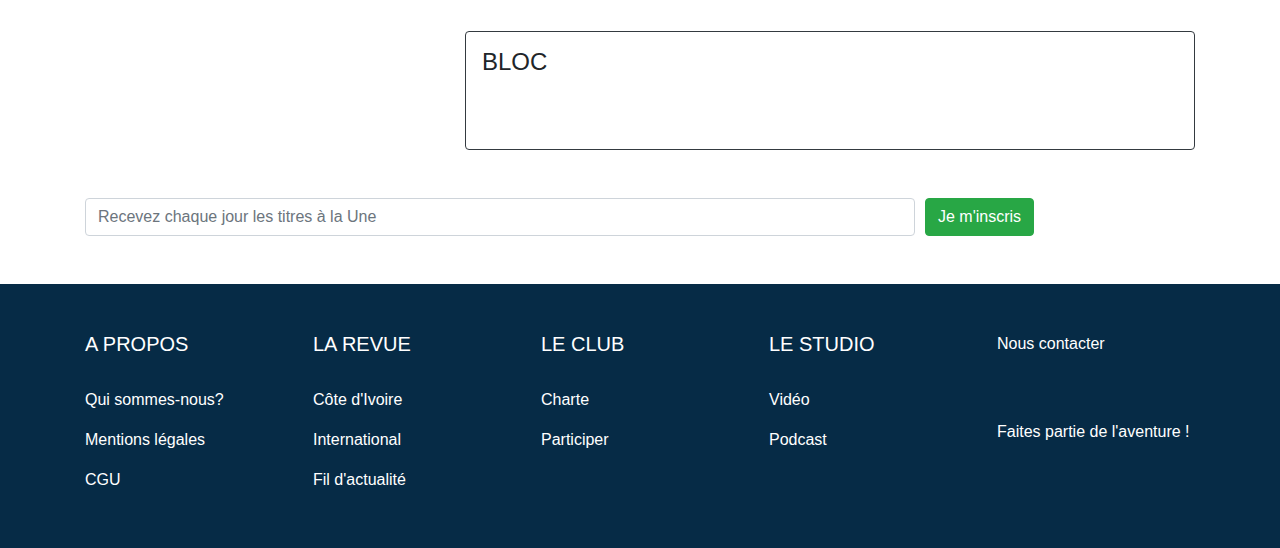
==== commit 82c2ee9e: "WordPress integration" ====
--- a/index.html
+++ b/index.html
@@ -1,11 +1,14 @@
-<!doctype html>
+<!DOCTYPE html>
 <html lang="fr">
   <head>
     <meta charset="utf-8">
     <meta http-equiv="X-UA-Compatible" content="IE=Edge">
     <meta name="viewport" content="width=device-width, initial-scale=1, shrink-to-fit=no">
 
+    <!-- librairie bootstrap -->
     <link rel="stylesheet" href="https://stackpath.bootstrapcdn.com/bootstrap/4.4.1/css/bootstrap.min.css" integrity="sha384-Vkoo8x4CGsO3+Hhxv8T/Q5PaXtkKtu6ug5TOeNV6gBiFeWPGFN9MuhOf23Q9Ifjh" crossorigin="anonymous">
+    
+    <!-- feuille de style personnalisé-->
     <link rel="stylesheet" href="assets/css/style.css">
 
     <script src="https://use.fontawesome.com/5d5817c157.js"></script>
@@ -72,7 +75,7 @@
                     </div>
                 </div>
 
-                <!-- barre de navigation -->
+                <!-- menu de navigation -->
                 <div class="collapse navbar-collapse" id="navbar">
                     <ul class="navbar-nav">
                         <li class="nav-item active text-uppercase">
@@ -117,195 +120,34 @@
     <section class="container mt-5">
         <div class="row">
             <div class="col-lg-8 col-12">
-                <div class="p-3 border border-dark rounded">
-                    <h2>A la une</h2>
-
-                    <div class="row no-gutters">
-                        <div class="col-lg-9 col-12 pr-2">
-                            <img src="https://via.placeholder.com/1000x500" class="img-fluid" alt="">
-                        </div>
-
-                        <div class="col-lg-3 d-lg-flex flex-column d-none">
-                            <img src="https://via.placeholder.com/100" class="img-fluid mb-2" alt="">
-                            <img src="https://via.placeholder.com/100" class="img-fluid" alt="">
-                        </div>
-                    </div>
-
-                    <h1 class="my-3">
-                        <a href="">Titre de l'actualité</a>
-                    </h1>
-
-                    <p>
-                        Lorem ipsum dolor sit amet consectetur, adipisicing elit. Et dolorum reiciendis 
-                        nam, quaerat ipsam unde vero temporibus ab voluptas hic suscipit dolor provident 
-                        amet reprehenderit beatae quod! Dicta, beatae eaque...
-                    </p>
-
-                    <a href="#" class="btn btn-primary my-2">Lire la suite</a>
-                </div>
+                <!-- article mis en avant (à la une) -->
+                <div id="sticky-post" class="p-3 border border-dark rounded"></div>
             </div>
 
             <div class="col-lg-4 col-12 mt-lg-0 mt-5">
                 <div class="p-3 border border-dark rounded">
-                    <ul class="nav nav-tabs" id="myTab" role="tablist">
+                    <!-- onglets de navigation -->
+                    <ul class="nav nav-tabs" role="tablist">
                         <li class="nav-item">
-                            <a class="nav-link active" id="recents-tab" data-toggle="tab" href="#recents" role="tab" aria-controls="recents" aria-selected="true">+ récents</a>
+                            <a class="nav-link active" data-toggle="tab" href="#recent-posts" role="tab" aria-selected="true">+ récents</a>
                         </li>
                         <li class="nav-item">
-                            <a class="nav-link" id="read-tab" data-toggle="tab" href="#read" role="tab" aria-controls="read" aria-selected="false">+ lus</a>
+                            <a class="nav-link" data-toggle="tab" href="#most-read" role="tab" aria-selected="false">+ lus</a>
                         </li>
                         <li class="nav-item">
-                            <a class="nav-link" id="share-tab" data-toggle="tab" href="#share" role="tab" aria-controls="share" aria-selected="false">+ partagés</a>
+                            <a class="nav-link" data-toggle="tab" href="#most-shared" role="tab" aria-selected="false">+ partagés</a>
                         </li>
                     </ul>
     
-                    <div class="tab-content" id="myTabContent">
-                        <div class="tab-pane show active mt-3" id="recents" role="tabpanel" aria-labelledby="recents-tab">
-                            <div class="row no-gutters">
-                                <div class="col-lg-4 col-md-2 col-4">
-                                    <img src="https://via.placeholder.com/100" class="img-fluid" alt="">
-                                </div>
-                                
-                                <div class="col-lg-8 col-md-10 col-8 pl-lg-2 pl-0">
-                                    <p>Lorem ipsum dolor sit amet consectetur, adipisicing elit...</p>
-                                </div>
-                            </div>
-    
-                            <div class="row no-gutters mt-2">
-                                <div class="col-lg-4 col-md-2 col-4">
-                                    <img src="https://via.placeholder.com/100" class="img-fluid" alt="">
-                                </div>
-                                
-                                <div class="col-lg-8 col-md-10 col-8 pl-lg-2 pl-0">
-                                    <p>Lorem ipsum dolor sit amet consectetur, adipisicing elit...</p>
-                                </div>
-                            </div>
-
-                            <div class="row no-gutters mt-2">
-                                <div class="col-lg-4 col-md-2 col-4">
-                                    <img src="https://via.placeholder.com/100" class="img-fluid" alt="">
-                                </div>
-                                
-                                <div class="col-lg-8 col-md-10 col-8 pl-lg-2 pl-0">
-                                    <p>Lorem ipsum dolor sit amet consectetur, adipisicing elit...</p>
-                                </div>
-                            </div>
-
-                            <div class="row no-gutters mt-2">
-                                <div class="col-lg-4 col-md-2 col-4">
-                                    <img src="https://via.placeholder.com/100" class="img-fluid" alt="">
-                                </div>
-                                
-                                <div class="col-lg-8 col-md-10 col-8 pl-lg-2 pl-0">
-                                    <p>Lorem ipsum dolor sit amet consectetur, adipisicing elit...</p>
-                                </div>
-                            </div>
-
-                            <div class="d-flex align-items-center mt-2">
-                                <button class="btn d-flex align-items-center">
-                                    <i class="fa fa-plus fa-2x text-danger"></i>
-                                    <a href="#" class="ml-2">d'articles</a>
-                                </button>
-                            </div>
-                        </div>
-    
-                        <div class="tab-pane mt-3" id="read" role="tabpanel" aria-labelledby="read-tab">
-                            <div class="row no-gutters">
-                                <div class="col-lg-4 col-md-2 col-4">
-                                    <img src="https://via.placeholder.com/100" class="img-fluid" alt="">
-                                </div>
-                                
-                                <div class="col-lg-8 col-md-10 col-8 pl-lg-2 pl-0">
-                                    <p>Lorem ipsum dolor sit amet consectetur, adipisicing elit...</p>
-                                </div>
-                            </div>
-    
-                            <div class="row no-gutters mt-2">
-                                <div class="col-lg-4 col-md-2 col-4">
-                                    <img src="https://via.placeholder.com/100" class="img-fluid" alt="">
-                                </div>
-                                
-                                <div class="col-lg-8 col-md-10 col-8 pl-lg-2 pl-0">
-                                    <p>Lorem ipsum dolor sit amet consectetur, adipisicing elit...</p>
-                                </div>
-                            </div>
-
-                            <div class="row no-gutters mt-2">
-                                <div class="col-lg-4 col-md-2 col-4">
-                                    <img src="https://via.placeholder.com/100" class="img-fluid" alt="">
-                                </div>
-                                
-                                <div class="col-lg-8 col-md-10 col-8 pl-lg-2 pl-0">
-                                    <p>Lorem ipsum dolor sit amet consectetur, adipisicing elit...</p>
-                                </div>
-                            </div>
-
-                            <div class="row no-gutters mt-2">
-                                <div class="col-lg-4 col-md-2 col-4">
-                                    <img src="https://via.placeholder.com/100" class="img-fluid" alt="">
-                                </div>
-                                
-                                <div class="col-lg-8 col-md-10 col-8 pl-lg-2 pl-0">
-                                    <p>Lorem ipsum dolor sit amet consectetur, adipisicing elit...</p>
-                                </div>
-                            </div>
-
-                            <div class="d-flex align-items-center mt-2">
-                                <button class="btn d-flex align-items-center">
-                                    <i class="fa fa-plus fa-2x text-danger"></i>
-                                    <a href="#" class="ml-2">d'articles</a>
-                                </button>
-                            </div>
-                        </div>
-
-                        <div class="tab-pane mt-3" id="share" role="tabpanel" aria-labelledby="share-tab">
-                            <div class="row no-gutters">
-                                <div class="col-lg-4 col-md-2 col-4">
-                                    <img src="https://via.placeholder.com/100" class="img-fluid" alt="">
-                                </div>
-                                
-                                <div class="col-lg-8 col-md-10 col-8 pl-lg-2 pl-0">
-                                    <p>Lorem ipsum dolor sit amet consectetur, adipisicing elit...</p>
-                                </div>
-                            </div>
-    
-                            <div class="row no-gutters mt-2">
-                                <div class="col-lg-4 col-md-2 col-4">
-                                    <img src="https://via.placeholder.com/100" class="img-fluid" alt="">
-                                </div>
-                                
-                                <div class="col-lg-8 col-md-10 col-8 pl-lg-2 pl-0">
-                                    <p>Lorem ipsum dolor sit amet consectetur, adipisicing elit...</p>
-                                </div>
-                            </div>
-
-                            <div class="row no-gutters mt-2">
-                                <div class="col-lg-4 col-md-2 col-4">
-                                    <img src="https://via.placeholder.com/100" class="img-fluid" alt="">
-                                </div>
-                                
-                                <div class="col-lg-8 col-md-10 col-8 pl-lg-2 pl-0">
-                                    <p>Lorem ipsum dolor sit amet consectetur, adipisicing elit...</p>
-                                </div>
-                            </div>
-
-                            <div class="row no-gutters mt-2">
-                                <div class="col-lg-4 col-md-2 col-4">
-                                    <img src="https://via.placeholder.com/100" class="img-fluid" alt="">
-                                </div>
-                                
-                                <div class="col-lg-8 col-md-10 col-8 pl-lg-2 pl-0">
-                                    <p>Lorem ipsum dolor sit amet consectetur, adipisicing elit...</p>
-                                </div>
-                            </div>
-
-                            <div class="d-flex align-items-center mt-2">
-                                <button class="btn d-flex align-items-center">
-                                    <i class="fa fa-plus fa-2x text-danger"></i>
-                                    <a href="#" class="ml-2">d'articles</a>
-                                </button>
-                            </div>
-                        </div>
+                    <div class="tab-content">
+                        <!-- articles les plus récents -->
+                        <div class="tab-pane show active mt-3" id="recent-posts" role="tabpanel"></div>
+    
+                        <!-- articles les plus lus -->
+                        <div class="tab-pane mt-3" id="most-read" role="tabpanel"></div>
+
+                        <!-- articles les plus partagés -->
+                        <div class="tab-pane mt-3" id="most-shared" role="tabpanel"></div>
                     </div>
                 </div>
             </div>
@@ -315,81 +157,19 @@
     <!-- ligne de blocs -->
     <section class="container mt-5">
         <div class="row">
+            <!-- articles de la rubrique politique-->
             <div class="col-lg-4 col-12">
-                <div class="p-3 border border-dark rounded">
-                    <h2>Titre de la rubrique</h2>
-                    <h4>Petite description</h4>
-
-                    <div class="row no-gutters mt-3">
-                        <div class="col-lg-6 col-md-3 col-4 pr-2">
-                            <img src="https://via.placeholder.com/150" class="img-fluid" alt="">
-                        </div>
-
-                        <div class="col-lg-6 col-md-9 col-8">
-                            <p>Lorem ipsum dolor sit amet consectetur, adipisicing elit...</p>
-                            <a href="#" class="btn btn-primary my-2">Lire la suite</a>
-                        </div>
-                    </div>
-
-                    <div class="row no-gutters mt-3">
-                        <div class="col-lg-6 col-md-3 col-4 pr-2">
-                            <img src="https://via.placeholder.com/150" class="img-fluid" alt="">
-                        </div>
-
-                        <div class="col-lg-6 col-md-9 col-8">
-                            <p>Lorem ipsum dolor sit amet consectetur, adipisicing elit...</p>
-                            <a href="#" class="btn btn-primary my-2">Lire la suite</a>
-                        </div>
-                    </div>
-
-                    <div class="d-flex align-items-center mt-3">
-                        <button class="btn d-flex align-items-center">
-                            <i class="fa fa-plus fa-2x text-danger"></i>
-                            <a href="#" class="ml-2">d'articles</a>
-                        </button>
-                    </div>
-                </div>
+                <div id="politics-posts" class="p-3 border border-dark rounded"></div>
+            </div>
+
+            <!-- articles de la rubrique business-->
+            <div class="col-lg-4 col-12 mt-5 mt-lg-0">
+                <div id="business-posts" class="p-3 border border-dark rounded"></div>
             </div>
 
             <div class="col-lg-4 col-12 mt-5 mt-lg-0">
                 <div class="p-3 border border-dark rounded">
-                    <h2>Titre de la rubrique</h2>
-                    <h4>Petite description</h4>
-
-                    <div class="row no-gutters mt-3">
-                        <div class="col-lg-6 col-md-3 col-4 pr-2">
-                            <img src="https://via.placeholder.com/150" class="img-fluid" alt="">
-                        </div>
-
-                        <div class="col-lg-6 col-md-9 col-8">
-                            <p>Lorem ipsum dolor sit amet consectetur, adipisicing elit...</p>
-                            <a href="#" class="btn btn-primary my-2">Lire la suite</a>
-                        </div>
-                    </div>
-
-                    <div class="row no-gutters mt-3">
-                        <div class="col-lg-6 col-md-3 col-4 pr-2">
-                            <img src="https://via.placeholder.com/150" class="img-fluid" alt="">
-                        </div>
-
-                        <div class="col-lg-6 col-md-9 col-8">
-                            <p>Lorem ipsum dolor sit amet consectetur, adipisicing elit...</p>
-                            <a href="#" class="btn btn-primary my-2">Lire la suite</a>
-                        </div>
-                    </div>
-
-                    <div class="d-flex align-items-center mt-3">
-                        <button class="btn d-flex align-items-center">
-                            <i class="fa fa-plus fa-2x text-danger"></i>
-                            <a href="#" class="ml-2">d'articles</a>
-                        </button>
-                    </div>
-                </div>
-            </div>
-
-            <div class="col-lg-4 col-12 mt-5 mt-lg-0">
-                <div class="p-3 border border-dark rounded">
-                    <h2>Post TV</h2>
+                    <h4>Post TV</h4>
                     <iframe class="img-fluid w-100" src="https://www.youtube.com/embed/tgbNymZ7vqY?controls=0"></iframe>
                 </div>
             </div>
@@ -403,13 +183,82 @@
                 <div class="row mb-5">
                     <div class="col">
                         <div class="p-3 border border-dark rounded">
-                            <h2 class="pb-5">BLOC</h2>
+                            <h4 class="pb-5">BLOC</h4>
                         </div>
                     </div>
                 </div>
 
                 <div class="row">
                     <div class="col">
+                        <!-- articles de la rubrique culture-->
+                        <div id="culture-posts" class="p-3 border border-dark rounded"></div>
+                    </div>
+
+                    <div class="col mt-5 mt-lg-0 mt-md-0">
+                        <!-- articles de la rubrique sport-->
+                        <div id="sport-posts" class="p-3 border border-dark rounded"></div>
+                    </div>
+                </div>
+            </div>
+
+            <div class="col-lg-4 col-12 mt-5 mt-lg-0">
+                <div class="p-3 border border-dark rounded">
+                    <h4>Agenda national</h4>
+                    <h4 class="mt-5">Agenda international</h4>
+                </div>
+            </div>
+        </div>
+    </section>
+
+    <!-- ligne de blocs -->
+    <section class="container mt-5">
+        <div class="p-3 border border-dark rounded">
+            <h4 class="mb-3">Image à la une</h4>
+
+            <div class="row row-cols-1 row-cols-lg-5 row-cols-md-3">
+                <div class="col">
+                    <img src="https://via.placeholder.com/250" class="img-fluid" alt="">
+                </div>
+                <div class="col mt-3 mt-lg-0 mt-md-0">
+                    <img src="https://via.placeholder.com/250" class="img-fluid" alt="">
+                </div>
+                <div class="col mt-3 mt-lg-0 mt-md-0">
+                    <img src="https://via.placeholder.com/250" class="img-fluid" alt="">
+                </div>
+                <div class="col mt-3 mt-lg-0">
+                    <img src="https://via.placeholder.com/250" class="img-fluid" alt="">
+                </div>
+                <div class="col mt-3 mt-lg-0">
+                    <img src="https://via.placeholder.com/250" class="img-fluid" alt="">
+                </div>
+            </div>
+
+            <div class="d-flex align-items-center mt-3">
+                <button class="btn d-flex align-items-center">
+                    <i class="fa fa-plus fa-2x text-danger"></i>
+                    <a href="#" class="ml-2">d'images</a>
+                </button>
+            </div>
+        </div>
+    </section>
+
+     <!-- ligne de blocs -->
+     <section class="container mt-5">
+        <div class="row">
+            <div class="col-lg-4 col-12 mb-5">
+                <div class="p-3 border border-dark rounded">
+                    <h4>Agenda national</h4>
+                </div>
+            </div>
+
+            <div class="col-lg-8 col-12">
+                <div class="row">
+                    <div class="col">
+                        <!-- articles de la rubrique technologie-->
+                        <div id="tech-posts" class="p-3 border border-dark rounded"></div>
+                    </div>
+
+                    <div class="col mt-5 mt-lg-0 mt-md-0">
                         <div class="p-3 border border-dark rounded">
                             <h2>Titre de la rubrique</h2>
                             <h4>Petite description</h4>
@@ -429,129 +278,12 @@
                             </div>
                         </div>
                     </div>
-
-                    <div class="col mt-5 mt-lg-0 mt-md-0">
-                        <div class="p-3 border border-dark rounded">
-                            <h2>Titre de la rubrique</h2>
-                            <h4>Petite description</h4>
-
-                            <img src="https://via.placeholder.com/1000x500" class="img-fluid mt-3" alt="">
-                            <p class="mt-3">Lorem ipsum dolor sit amet consectetur, adipisicing elit...</p>
-                        
-                            <div class="d-flex align-items-center justify-content-between my-2">
-                                <a href="#" class="btn btn-primary">Lire la suite</a>
-
-                                <div class="d-flex align-items-center">
-                                    <button class="btn d-flex align-items-center">
-                                        <i class="fa fa-plus fa-2x text-danger"></i>
-                                        <a href="#" class="ml-2">d'articles</a>
-                                    </button>
-                                </div>
-                            </div>
-                        </div>
-                    </div>
-                </div>
-            </div>
-
-            <div class="col-lg-4 col-12 mt-5 mt-lg-0">
-                <div class="p-3 border border-dark rounded">
-                    <h2>Agenda national</h2>
-                    <h2 class="mt-5">Agenda international</h2>
-                </div>
-            </div>
-        </div>
-    </section>
-
-    <!-- ligne de blocs -->
-    <section class="container mt-5">
-        <div class="p-3 border border-dark rounded">
-            <h2 class="mb-3">Image à la une</h2>
-
-            <div class="row row-cols-1 row-cols-lg-5 row-cols-md-3">
-                <div class="col">
-                    <img src="https://via.placeholder.com/250" class="img-fluid" alt="">
-                </div>
-                <div class="col mt-3 mt-lg-0 mt-md-0">
-                    <img src="https://via.placeholder.com/250" class="img-fluid" alt="">
-                </div>
-                <div class="col mt-3 mt-lg-0 mt-md-0">
-                    <img src="https://via.placeholder.com/250" class="img-fluid" alt="">
-                </div>
-                <div class="col mt-3 mt-lg-0">
-                    <img src="https://via.placeholder.com/250" class="img-fluid" alt="">
-                </div>
-                <div class="col mt-3 mt-lg-0">
-                    <img src="https://via.placeholder.com/250" class="img-fluid" alt="">
-                </div>
-            </div>
-
-            <div class="d-flex align-items-center mt-3">
-                <button class="btn d-flex align-items-center">
-                    <i class="fa fa-plus fa-2x text-danger"></i>
-                    <a href="#" class="ml-2">d'images</a>
-                </button>
-            </div>
-        </div>
-    </section>
-
-     <!-- ligne de blocs -->
-     <section class="container mt-5">
-        <div class="row">
-            <div class="col-lg-4 col-12 mb-5">
-                <div class="p-3 border border-dark rounded">
-                    <h2>Agenda national</h2>
-                </div>
-            </div>
-
-            <div class="col-lg-8 col-12">
-                <div class="row">
-                    <div class="col">
-                        <div class="p-3 border border-dark rounded">
-                            <h2>Titre de la rubrique</h2>
-                            <h4>Petite description</h4>
-
-                            <img src="https://via.placeholder.com/1000x500" class="img-fluid mt-3" alt="">
-                            <p class="mt-3">Lorem ipsum dolor sit amet consectetur, adipisicing elit...</p>
-                        
-                            <div class="d-flex align-items-center justify-content-between my-2">
-                                <a href="#" class="btn btn-primary">Lire la suite</a>
-
-                                <div class="d-flex align-items-center">
-                                    <button class="btn d-flex align-items-center">
-                                        <i class="fa fa-plus fa-2x text-danger"></i>
-                                        <a href="#" class="ml-2">d'articles</a>
-                                    </button>
-                                </div>
-                            </div>
-                        </div>
-                    </div>
-
-                    <div class="col mt-5 mt-lg-0 mt-md-0">
-                        <div class="p-3 border border-dark rounded">
-                            <h2>Titre de la rubrique</h2>
-                            <h4>Petite description</h4>
-
-                            <img src="https://via.placeholder.com/1000x500" class="img-fluid mt-3" alt="">
-                            <p class="mt-3">Lorem ipsum dolor sit amet consectetur, adipisicing elit...</p>
-                        
-                            <div class="d-flex align-items-center justify-content-between my-2">
-                                <a href="#" class="btn btn-primary">Lire la suite</a>
-
-                                <div class="d-flex align-items-center">
-                                    <button class="btn d-flex align-items-center">
-                                        <i class="fa fa-plus fa-2x text-danger"></i>
-                                        <a href="#" class="ml-2">d'articles</a>
-                                    </button>
-                                </div>
-                            </div>
-                        </div>
-                    </div>
                 </div>
 
                 <div class="row mt-5">
                     <div class="col">
                         <div class="p-3 border border-dark rounded">
-                            <h2 class="pb-5">BLOC</h2>
+                            <h4 class="pb-5">BLOC</h4>
                         </div>
                     </div>
                 </div>
@@ -635,8 +367,15 @@
         </div>
     </footer>
 
+    <!-- librairies javascript-->
     <script src="https://code.jquery.com/jquery-3.4.1.slim.min.js" integrity="sha384-J6qa4849blE2+poT4WnyKhv5vZF5SrPo0iEjwBvKU7imGFAV0wwj1yYfoRSJoZ+n" crossorigin="anonymous"></script>
     <script src="https://cdn.jsdelivr.net/npm/popper.js@1.16.0/dist/umd/popper.min.js" integrity="sha384-Q6E9RHvbIyZFJoft+2mJbHaEWldlvI9IOYy5n3zV9zzTtmI3UksdQRVvoxMfooAo" crossorigin="anonymous"></script>
     <script src="https://stackpath.bootstrapcdn.com/bootstrap/4.4.1/js/bootstrap.min.js" integrity="sha384-wfSDF2E50Y2D1uUdj0O3uMBJnjuUD4Ih7YwaYd1iqfktj0Uod8GCExl3Og8ifwB6" crossorigin="anonymous"></script>
+    <script src="vendor/wpapi.min.js"></script>
+
+    <!-- script personnalisé -->
+    <script src="assets/js/script.js"></script>
+    
+    </script>
   </body>
-</html>+</html>
--- a/assets/css/style.css
+++ b/assets/css/style.css
@@ -42,10 +42,6 @@
   color: white;
 }
 
-.mapdiv {
-  /* margin-top: 30px;
-  margin-left: 20px; */
-}
 .mapdiv svg {
   border: 1px solid;
 }
